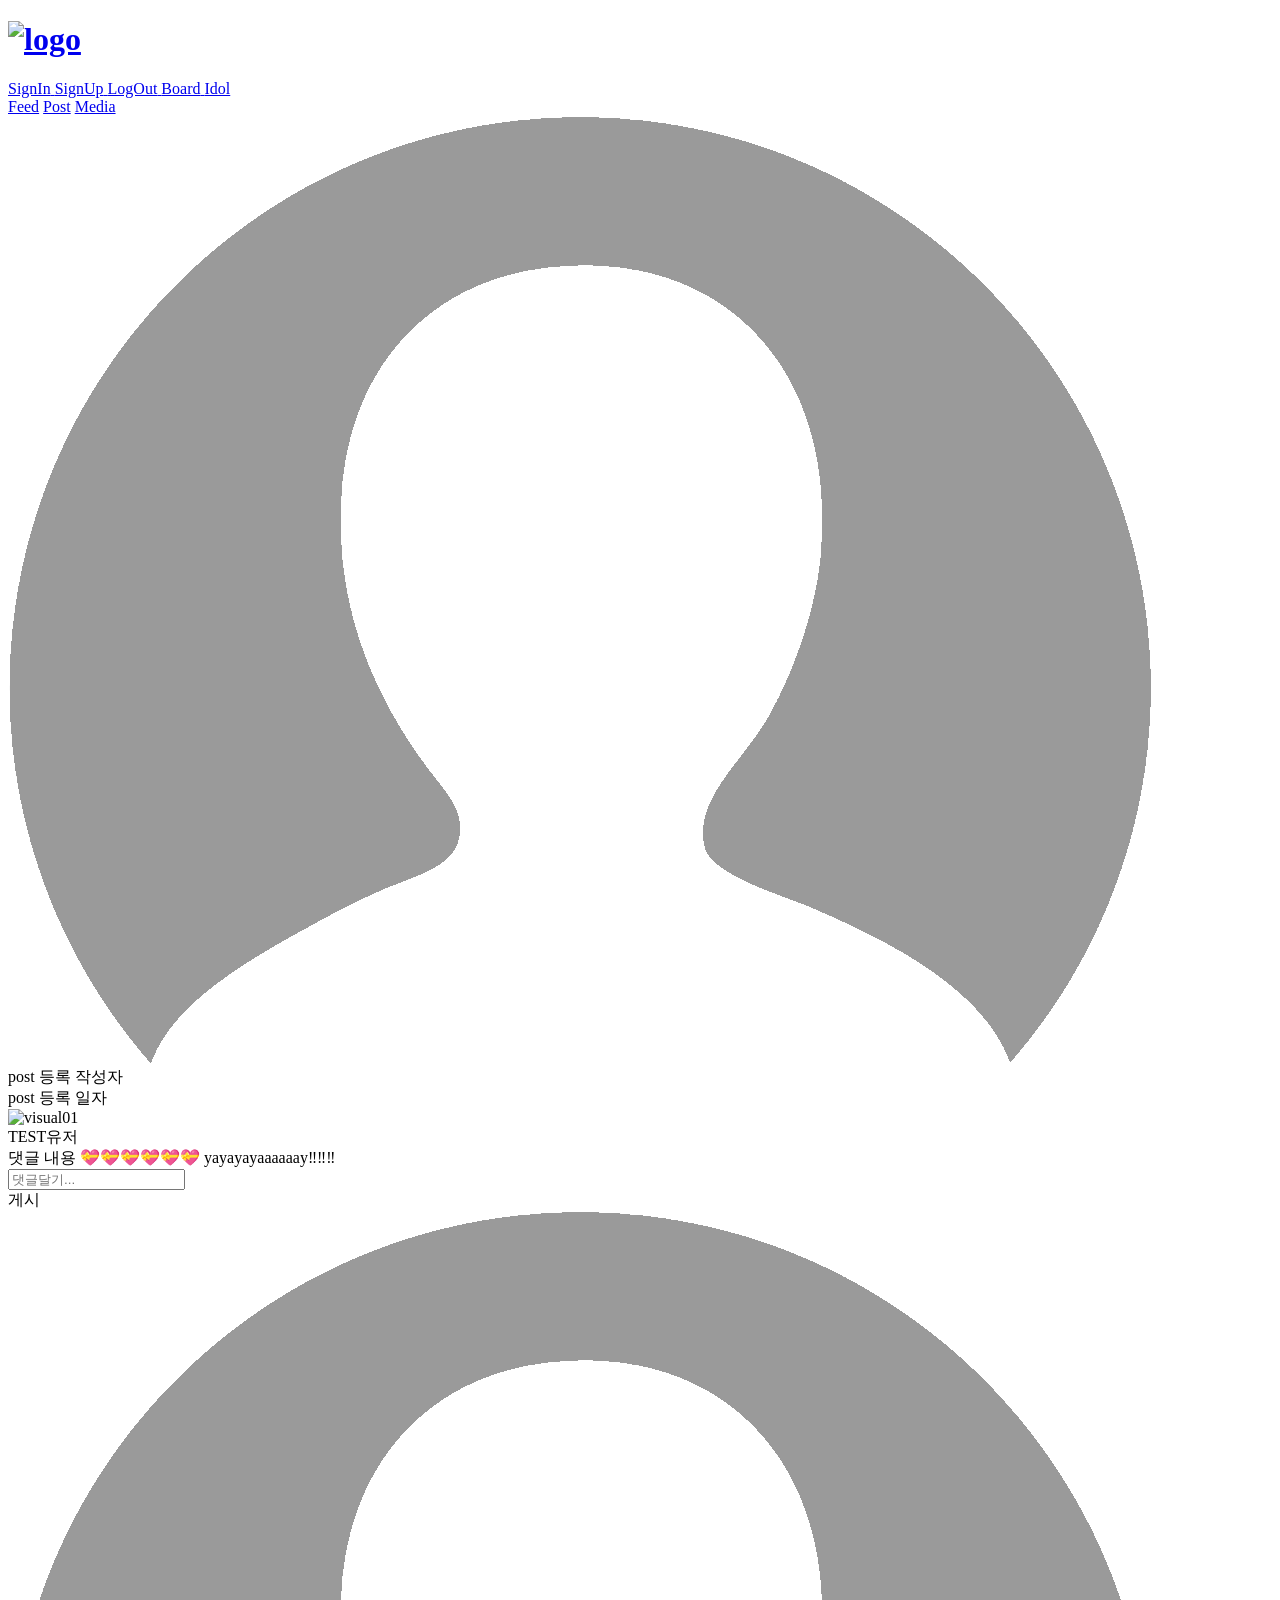
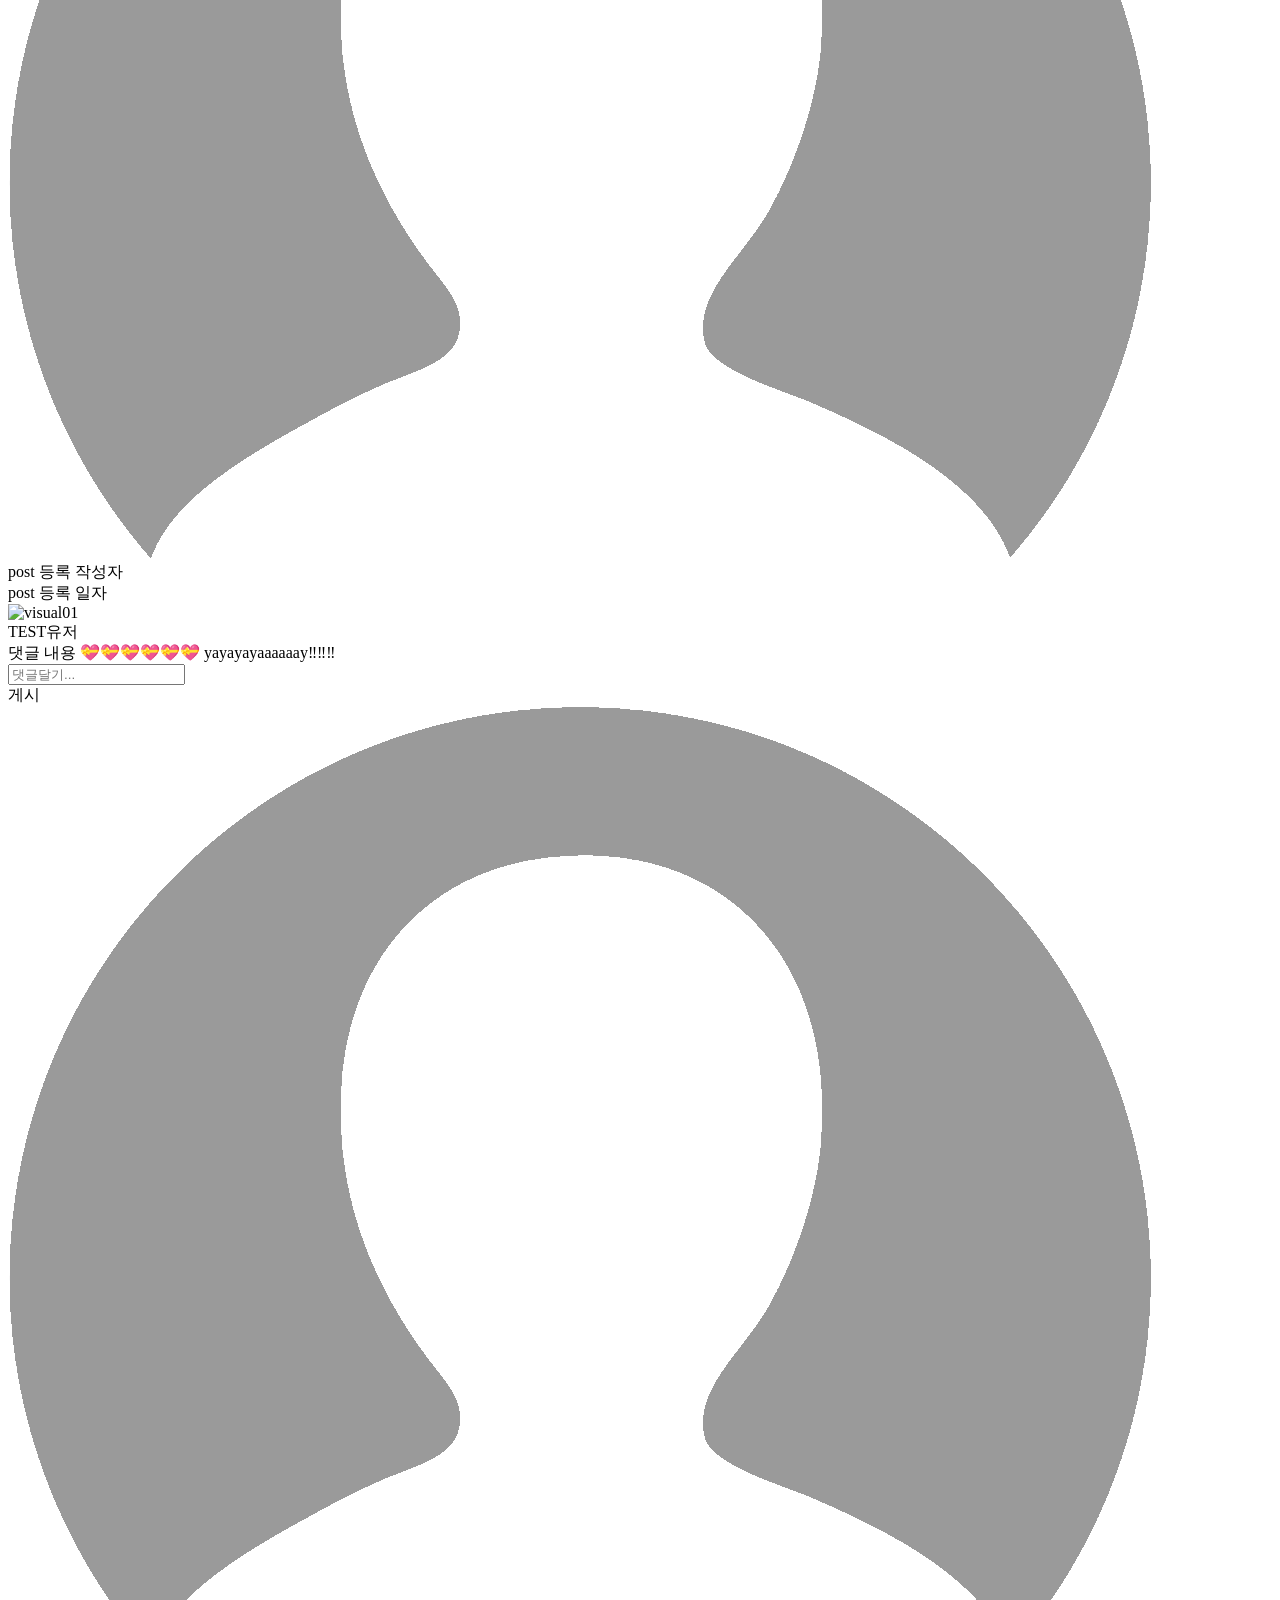
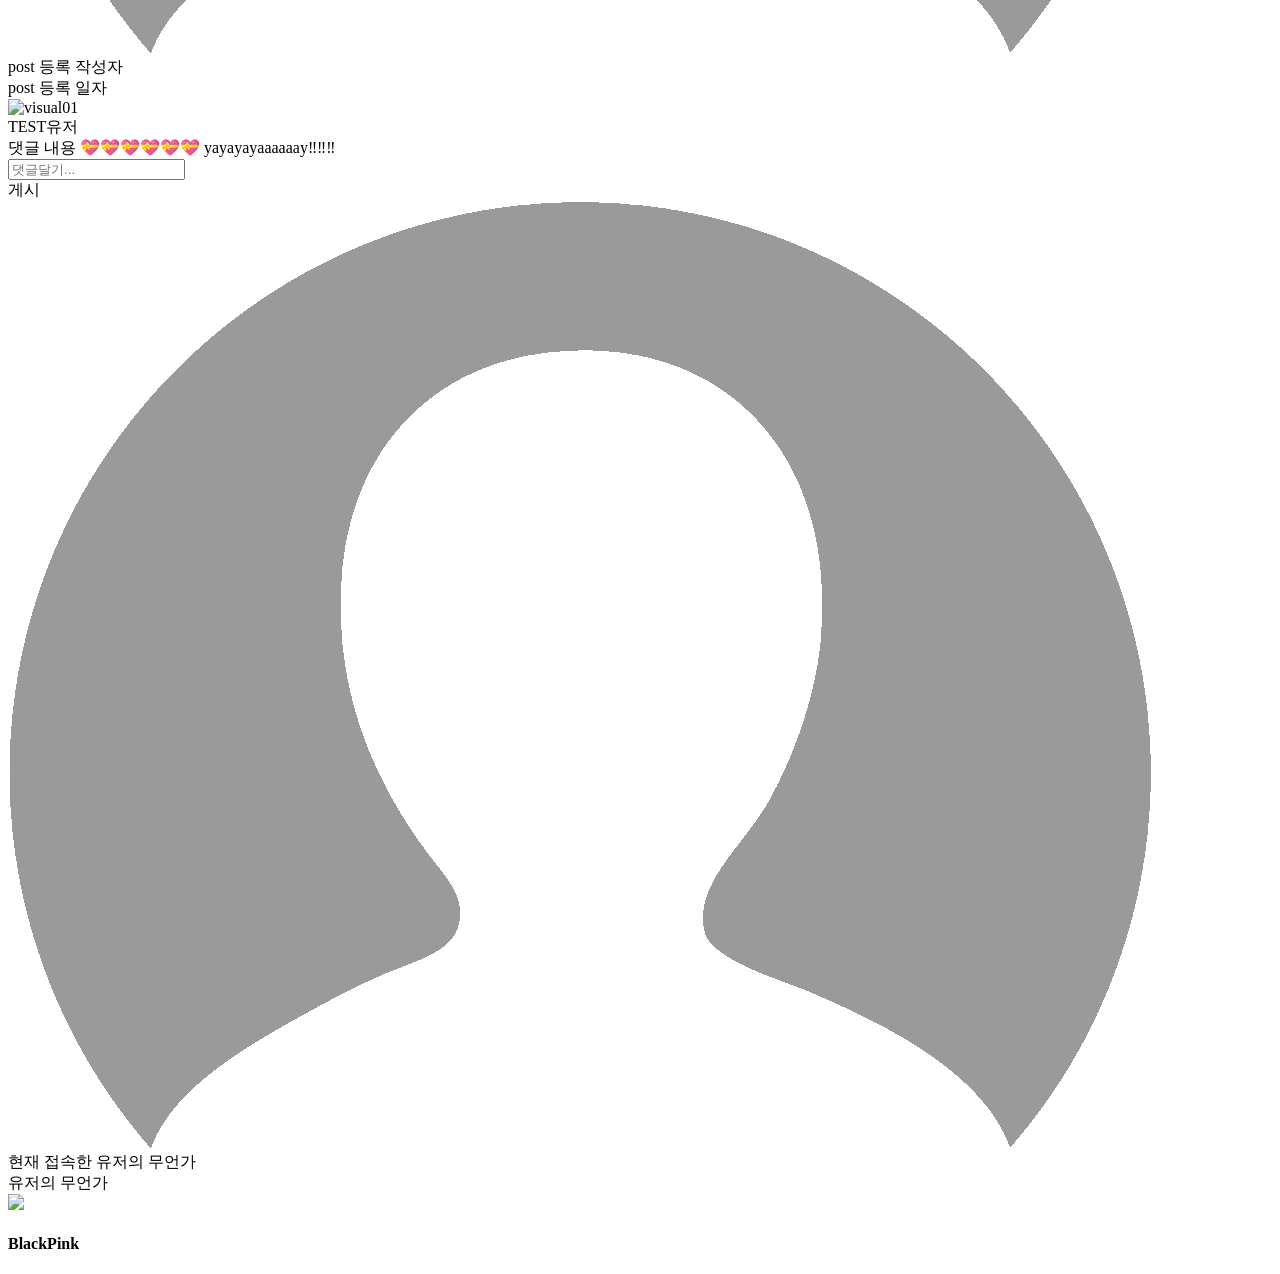
==== f-instagram/boardList.html @ d3e820b4 "Merge branch 'dev' of https://github.com/taecode/Fandom into dev" ====
<!DOCTYPE html>
<html lang="ko">

<head>
    <meta charset="UTF-8">
    <title>Hong Studio</title>

    <meta name="author" content="Soon9">
    <meta name="description" content="Soon9's web studio">
    <meta name="viewport"
        content="width=device-width, initial-scale=1, user-scalable=no, maximum-scale=1, minimum-scale=1">
    <meta http-equiv="X-UA-Compatible" content="IE=edge">

    <link rel="stylesheet" href="/css/reset.css">
    <link rel="stylesheet" href="/css/common.css">
    <link rel="stylesheet" href="/css/boardList.css">
    <link rel="stylesheet" href="/css/innerPage.css">
    <link rel="stylesheet" href="/css/animate.min.css">
    <link rel="stylesheet" href="https://cdn.linearicons.com/free/1.0.0/icon-font.min.css">
    <script src="https://ajax.googleapis.com/ajax/libs/jquery/3.4.1/jquery.min.js"></script>

    <script>
        function commentUpload() {
            document.getElementById("inputButton").click()
        }
    </script>

</head>

<body>
    <!-- header -->
    <header>
        <div class="inner-header">
            <h1 class="logo">
                <a href="index.html">
                    <img src="/img/WeverseLogo_main.png" alt="logo">
                </a>
            </h1>
            <a href="#" class="menu-open"><span class="menu-txt">SignIn</span> <span class="menu-img"></span></a>
            <a href="#" class="menu-open"><span class="menu-txt">SignUp</span> <span class="menu-img"></span></a>
            <a href="#" class="menu-open"><span class="menu-txt">LogOut</span> <span class="menu-img"></span></a>
            <a href="boardList.html" class="menu-open"><span class="menu-txt">Board</span> <span class="menu-img"></span></a>
            <a href="idolImg.html" class="menu-open"><span class="menu-txt">Idol</span> <span class="menu-img"></span></a>
        </div>
        <div class="outer-header">
            <a href="boardList.html">Feed</a>
            <a href="boardWrite.html">Post</a>
            <a href="idolImg.html">Media</a>
        </div>
    </header>
    <!-- //header -->
    <section id="container">
        <section id="main_container">
            <div class="inner">
                <div class="contents_box">
                    <!-- Article =============================================== -->
                    <article class="contents">
                        <div class="top">
                            <div class="user_container">
                                <div class="profile_img">
                                    <img src="img/userProfile.png">
                                </div>
                                <div class="user_name">
                                    <div class="nick_name m_text">post 등록 작성자</div>
                                    <div class="country s_text">post 등록 일자</div>
                                </div>
                            </div>
                        </div>

                        <div class="img_section">
                            <div class="trans_inner">
                                <div><img
                                        src="https://upload.wikimedia.org/wikipedia/commons/e/ee/BLACKPINK_PUBG_Mobile_Sept_2020_ad_%28derived%29.jpg"
                                        alt="visual01"></div>
                            </div>
                        </div>

                        <div class="bottom_icons">
                            <div class="left_icons">
                                <div class="heart_btn">
                                    <span class="lnr lnr-pencil"></span>
                                </div>
                                <div class="heart_btn">
                                    <span class="lnr lnr-trash"></span>
                                </div>
                            </div>
                        </div>

                        <!-- Comment ============= -->
                        <div class="showComment">
                            <div class="commentBox">
                                <div class="commentSet">
                                    <div class="commentUser">
                                        <span class="commentId">TEST유저</span>
                                    </div>
                                    <div class="commentContents">
                                        댓글 내용 💝💝💝💝💝💝 yayayayaaaaaay‼️‼️‼️
                                    </div>
                                </div>
                            </div>
                        </div>

                        <div class="comment_field" id="add-comment-post37">
                            <div class="replyComment">
                                <form class="replyForm" action="">
                                    <input class="replyInput" type="text" placeholder="댓글달기...">
                                    <div class="upload_btn m_text" data-name="comment"
                                        onclick="javascript:commentUpload()">게시</div>
                                    <button id="inputButton" class="replyBtn" style="display: none;"></button>
                                </form>
                            </div>
                        </div>
                    </article>

                    <!-- Article =============================================== -->
                    <article class="contents">
                        <div class="top">
                            <div class="user_container">
                                <div class="profile_img">
                                    <img src="img/userProfile.png">
                                </div>
                                <div class="user_name">
                                    <div class="nick_name m_text">post 등록 작성자</div>
                                    <div class="country s_text">post 등록 일자</div>
                                </div>
                            </div>
                        </div>

                        <div class="img_section">
                            <div class="trans_inner">
                                <div><img
                                        src="https://upload.wikimedia.org/wikipedia/commons/e/ee/BLACKPINK_PUBG_Mobile_Sept_2020_ad_%28derived%29.jpg"
                                        alt="visual01"></div>
                            </div>
                        </div>

                        <div class="bottom_icons">
                            <div class="left_icons">
                                <div class="heart_btn">
                                    <span class="lnr lnr-pencil"></span>
                                </div>
                                <div class="heart_btn">
                                    <span class="lnr lnr-trash"></span>
                                </div>
                            </div>
                        </div>

                        <!-- Comment ============= -->
                        <div class="showComment">
                            <div class="commentBox">
                                <div class="commentSet">
                                    <div class="commentUser">
                                        <span class="commentId">TEST유저</span>
                                    </div>
                                    <div class="commentContents">
                                        댓글 내용 💝💝💝💝💝💝 yayayayaaaaaay‼️‼️‼️
                                    </div>
                                </div>
                            </div>
                        </div>

                        <div class="comment_field" id="add-comment-post37">
                            <div class="replyComment">
                                <form class="replyForm" action="">
                                    <input class="replyInput" type="text" placeholder="댓글달기...">
                                    <div class="upload_btn m_text" data-name="comment"
                                        onclick="javascript:commentUpload()">게시</div>
                                    <button id="inputButton" class="replyBtn" style="display: none;"></button>
                                </form>
                            </div>
                        </div>
                    </article>

                    <!-- Article =============================================== -->
                    <article class="contents">
                        <div class="top">
                            <div class="user_container">
                                <div class="profile_img">
                                    <img src="img/userProfile.png">
                                </div>
                                <div class="user_name">
                                    <div class="nick_name m_text">post 등록 작성자</div>
                                    <div class="country s_text">post 등록 일자</div>
                                </div>
                            </div>
                        </div>

                        <div class="img_section">
                            <div class="trans_inner">
                                <div><img
                                        src="https://upload.wikimedia.org/wikipedia/commons/e/ee/BLACKPINK_PUBG_Mobile_Sept_2020_ad_%28derived%29.jpg"
                                        alt="visual01"></div>
                            </div>
                        </div>

                        <div class="bottom_icons">
                            <div class="left_icons">
                                <div class="heart_btn">
                                    <span class="lnr lnr-pencil"></span>
                                </div>
                                <div class="heart_btn">
                                    <span class="lnr lnr-trash"></span>
                                </div>
                            </div>
                        </div>

                        <!-- Comment ============= -->
                        <div class="showComment">
                            <div class="commentBox">
                                <div class="commentSet">
                                    <div class="commentUser">
                                        <span class="commentId">TEST유저</span>
                                    </div>
                                    <div class="commentContents">
                                        댓글 내용 💝💝💝💝💝💝 yayayayaaaaaay‼️‼️‼️
                                    </div>
                                </div>
                            </div>
                        </div>

                        <div class="comment_field" id="add-comment-post37">
                            <div class="replyComment">
                                <form class="replyForm" action="">
                                    <input class="replyInput" type="text" placeholder="댓글달기...">
                                    <div class="upload_btn m_text" data-name="comment"
                                        onclick="javascript:commentUpload()">게시</div>
                                    <button id="inputButton" class="replyBtn" style="display: none;"></button>
                                </form>
                            </div>
                        </div>
                    </article>


                    <!-- Side Box============================================== -->
                    <div class="side_box">
                        <div class="user_profile">
                            <div class="profile_thumb">
                                <img src="img/userProfile.png" alt="프로필사진">
                            </div>
                            <div class="detail">
                                <div class="id m_text_profile">현재 접속한 유저의 무언가</div>
                                <div class="ko_name">유저의 무언가</div>
                            </div>
                        </div>
                        <article class="recommend">
                            <div class="myprofile_thumb">
                                <img
                                    src="https://weverse-phinf.pstatic.net/MjAyMjA5MTZfMTU3/MDAxNjYzMzAwNTMwNDg0.oWitHeFDQwy5XciQ0h2bxqq14H-a7GqzdKSwc5RqMU0g.Qo3Np6u6Y3chZy_xIrGlwANsJpphdm-FVGGar_5aoeQg.PNG/45377809542097982318a06ef-10d1-48da-888d-b1d1c97f89ca.png?type=f706_740">
                                <h1 class="thumb_text">BlackPink</h1>
                                <div class="thumb_box"></div>
                            </div>
                        </article>
                    </div>
                </div>
        </section>
    </section>
    <footer>
        <a href="#top" class="go-top"><span class="lnr lnr-arrow-up"></span></a>
    </footer>

    <script src="js/jquery-3.3.1.min.js"></script>
    <script src="js/scrolla.jquery.min.js"></script>
    <script src="js/slick.min.js"></script>
    <script src="js/script.js"></script>
    <script>
        /*
        대충 어케어케 현재 유저 닉네임이든 아이디든 받아서 넣을 수 있도록
        대충 어케어케 게시글 pk 받아서 querySelector로 선택할 수 있도록
        */
        let replyInput = document.querySelector(".replyInput");
        let replyBtn = document.querySelector(".replyBtn");
        let commentBox = document.querySelector(".commentBox");
        let commentContainer = document.querySelector(".showComment");

        replyInput.addEventListener("keydown", submitEnter);
        replyBtn.addEventListener("click", makeComment);

        function submitEnter(event) {
            if (event.keycode === 13) {
                makeComment();
            }
        }

        function makeComment(e) {
            e.preventDefault();

            let commentText = replyInput.value;
            let newCommentBox = document.createElement("div");
            let newCommentSet = document.createElement("div");
            let newCommentUser = document.createElement("div")
            let newCommentId = document.createElement("span");
            let newCommentContents = document.createElement("div");

            newCommentBox.setAttribute("class", "commentBox");
            newCommentSet.setAttribute("class", "commentSet");
            newCommentUser.setAttribute("class", "commentUser")
            newCommentId.setAttribute("class", "commentId");
            newCommentContents.setAttribute("class", "commentContents");

            newCommentId.innerText = "testUser";
            newCommentContents.innerText = commentText;

            commentContainer.appendChild(newCommentBox);
            newCommentBox.appendChild(newCommentSet);
            newCommentSet.appendChild(newCommentUser);
            newCommentUser.appendChild(newCommentId);
            newCommentSet.appendChild(newCommentContents);
            initInput();
        }

        function initInput() {
            replyInput.value = "";
        }

    </script>
</body>

</html>
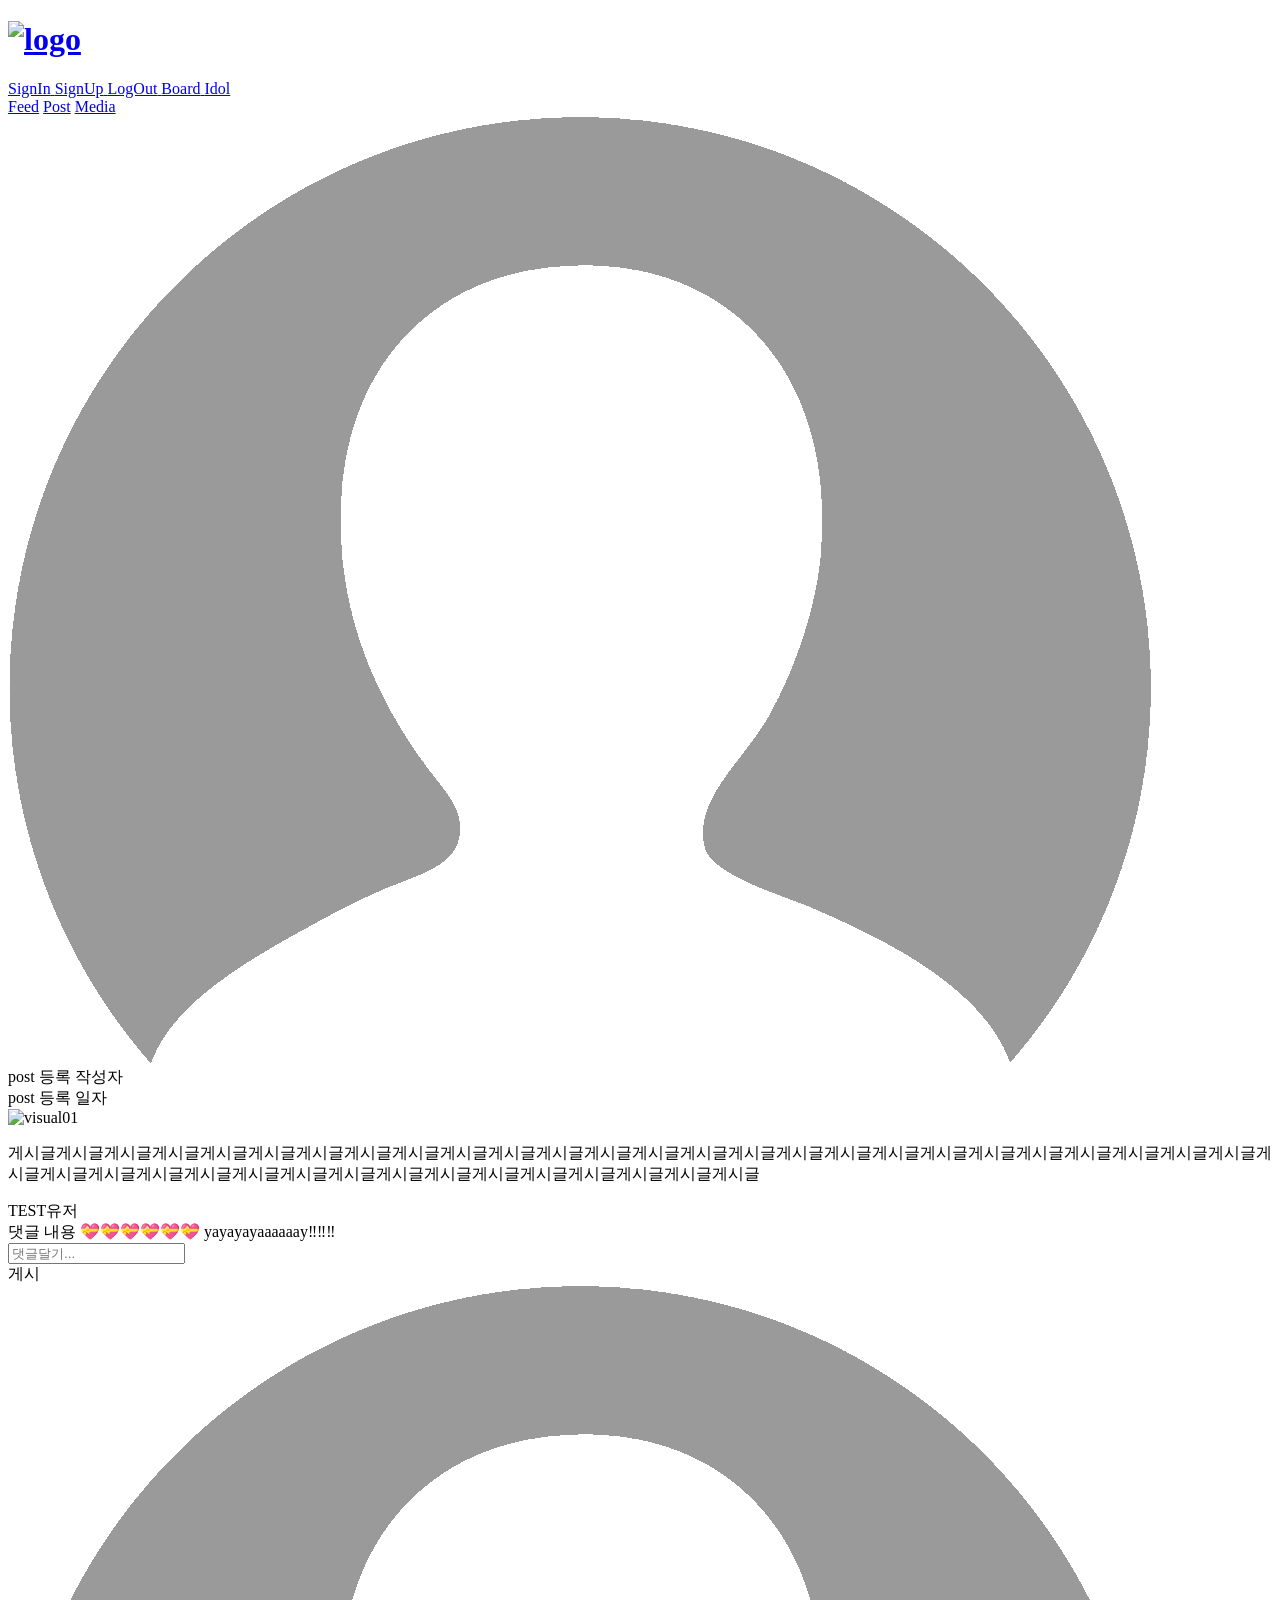
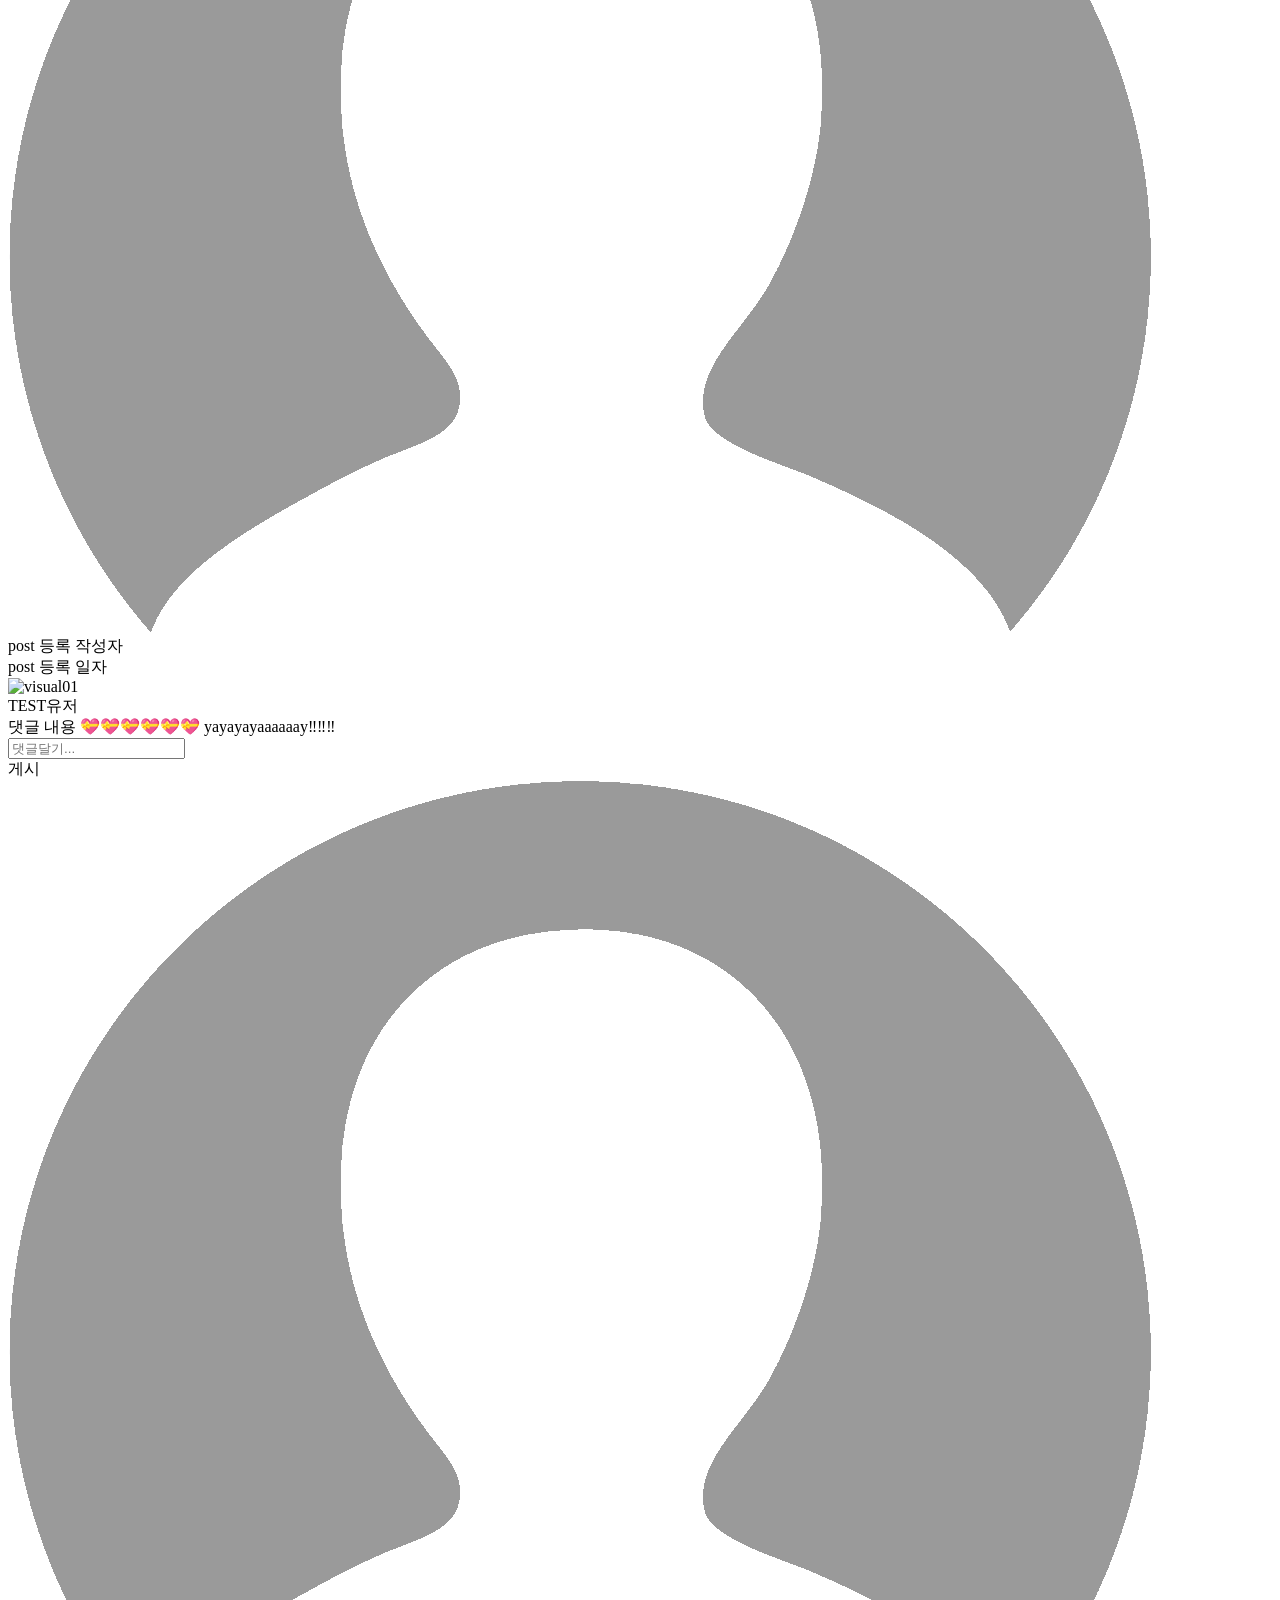
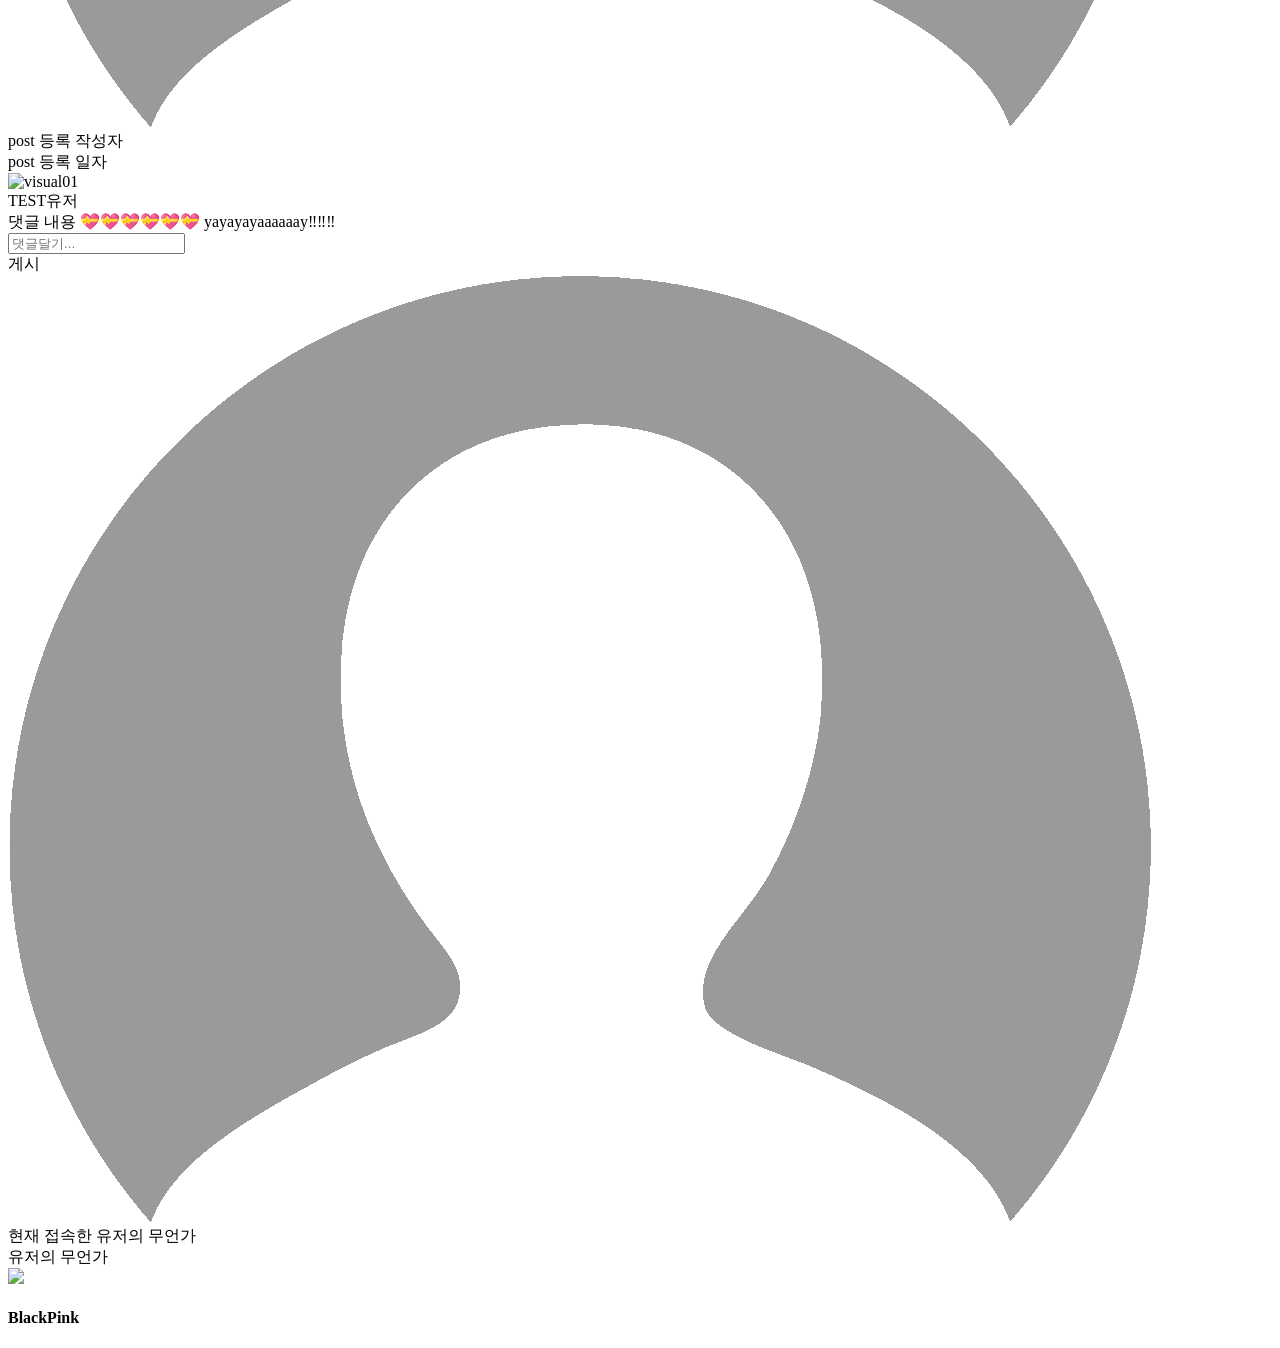
==== commit 5fa9069c: "230214 굿센굿센 쌍용쌍용" ====
--- a/f-instagram/boardList.html
+++ b/f-instagram/boardList.html
@@ -9,7 +9,7 @@
     <meta name="description" content="Soon9's web studio">
     <meta name="viewport"
         content="width=device-width, initial-scale=1, user-scalable=no, maximum-scale=1, minimum-scale=1">
-    <meta http-equiv="X-UA-Compatible" content="IE=edge">
+    <meta http-equiv="X-UA-Compatible" content="IE=edge, chrome=1">
 
     <link rel="stylesheet" href="/css/reset.css">
     <link rel="stylesheet" href="/css/common.css">
@@ -39,8 +39,10 @@
             <a href="#" class="menu-open"><span class="menu-txt">SignIn</span> <span class="menu-img"></span></a>
             <a href="#" class="menu-open"><span class="menu-txt">SignUp</span> <span class="menu-img"></span></a>
             <a href="#" class="menu-open"><span class="menu-txt">LogOut</span> <span class="menu-img"></span></a>
-            <a href="boardList.html" class="menu-open"><span class="menu-txt">Board</span> <span class="menu-img"></span></a>
-            <a href="idolImg.html" class="menu-open"><span class="menu-txt">Idol</span> <span class="menu-img"></span></a>
+            <a href="boardList.html" class="menu-open"><span class="menu-txt">Board</span> <span
+                    class="menu-img"></span></a>
+            <a href="idolImg.html" class="menu-open"><span class="menu-txt">Idol</span> <span
+                    class="menu-img"></span></a>
         </div>
         <div class="outer-header">
             <a href="boardList.html">Feed</a>
@@ -71,7 +73,9 @@
                             <div class="trans_inner">
                                 <div><img
                                         src="https://upload.wikimedia.org/wikipedia/commons/e/ee/BLACKPINK_PUBG_Mobile_Sept_2020_ad_%28derived%29.jpg"
-                                        alt="visual01"></div>
+                                        alt="visual01">
+                                    </div>
+                                <p>게시글게시글게시글게시글게시글게시글게시글게시글게시글게시글게시글게시글게시글게시글게시글게시글게시글게시글게시글게시글게시글게시글게시글게시글게시글게시글게시글게시글게시글게시글게시글게시글게시글게시글게시글게시글게시글게시글게시글게시글게시글게시글</p>
                             </div>
                         </div>
 
@@ -245,7 +249,7 @@
                         <article class="recommend">
                             <div class="myprofile_thumb">
                                 <img
-                                    src="https://weverse-phinf.pstatic.net/MjAyMjA5MTZfMTU3/MDAxNjYzMzAwNTMwNDg0.oWitHeFDQwy5XciQ0h2bxqq14H-a7GqzdKSwc5RqMU0g.Qo3Np6u6Y3chZy_xIrGlwANsJpphdm-FVGGar_5aoeQg.PNG/45377809542097982318a06ef-10d1-48da-888d-b1d1c97f89ca.png?type=f706_740">
+                                    src="http://img.sportsworldi.com/content/image/2020/08/11/20200811513135.jpg">
                                 <h1 class="thumb_text">BlackPink</h1>
                                 <div class="thumb_box"></div>
                             </div>
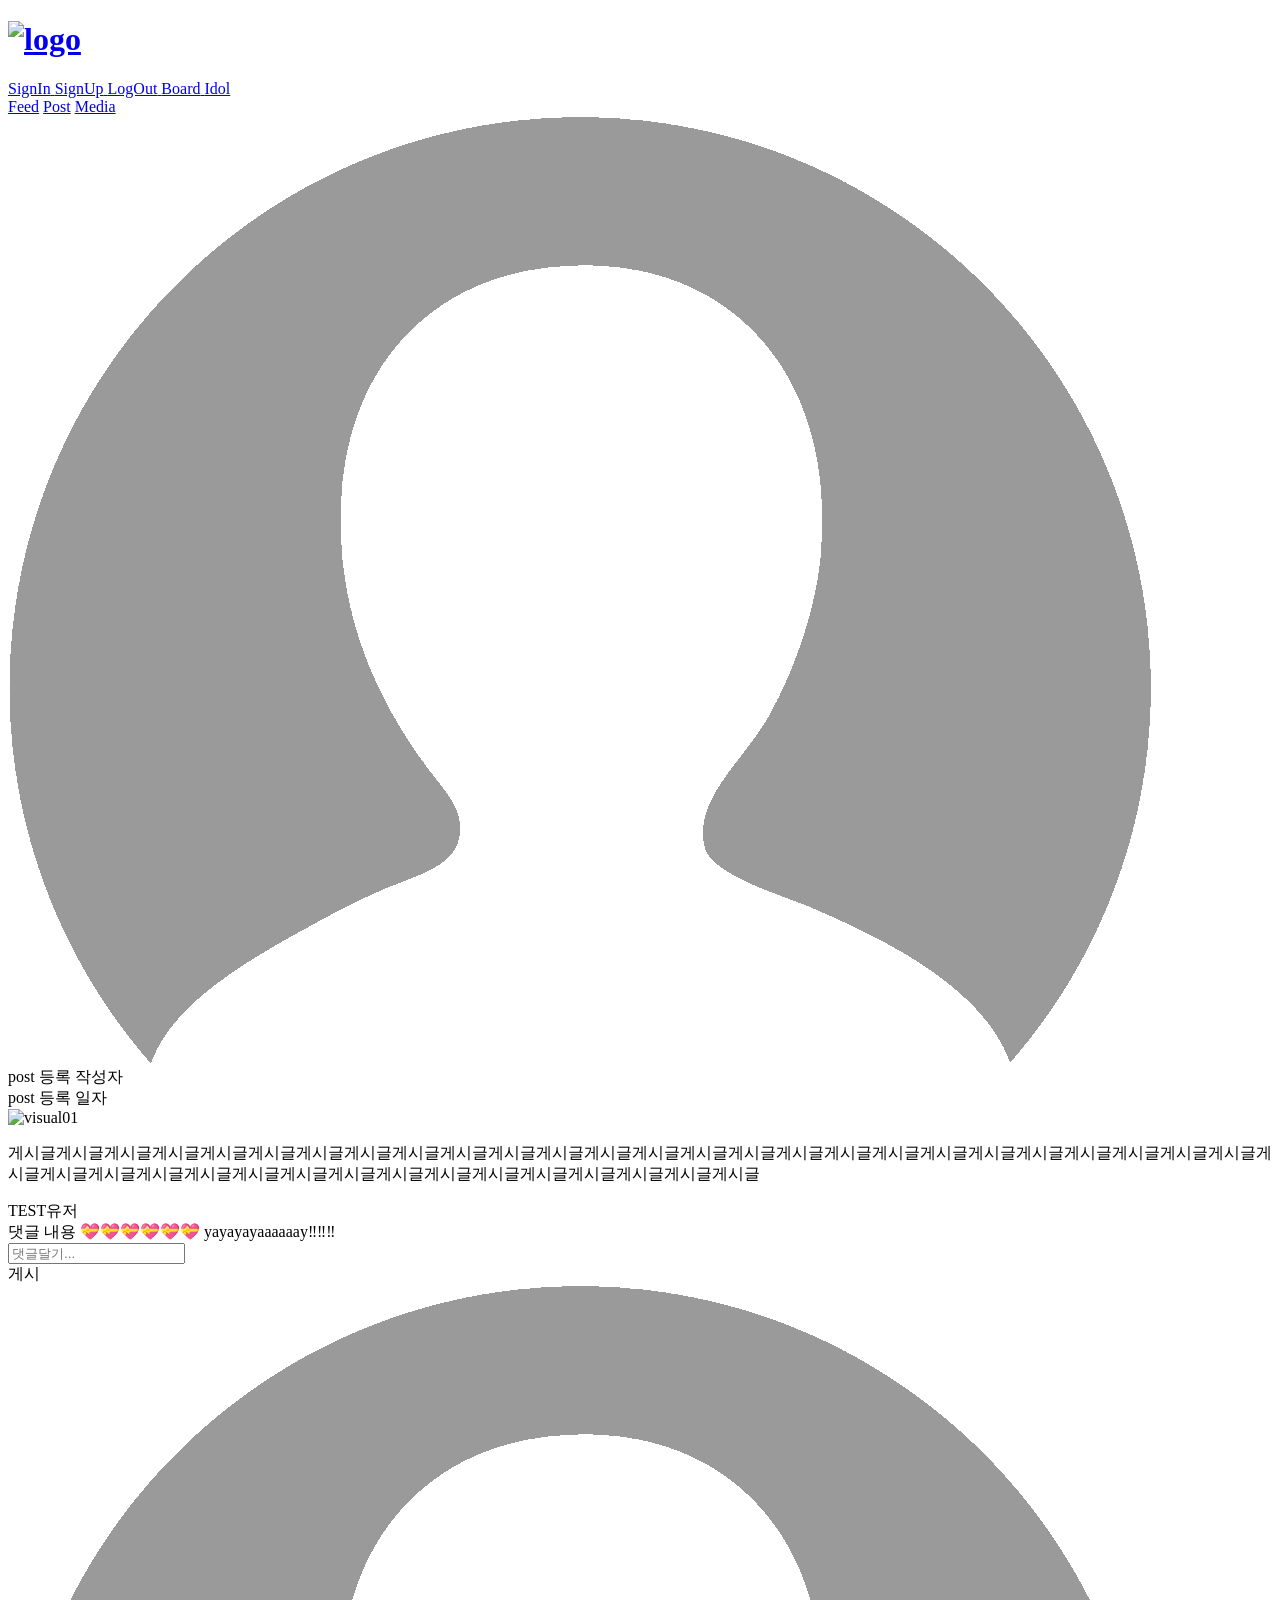
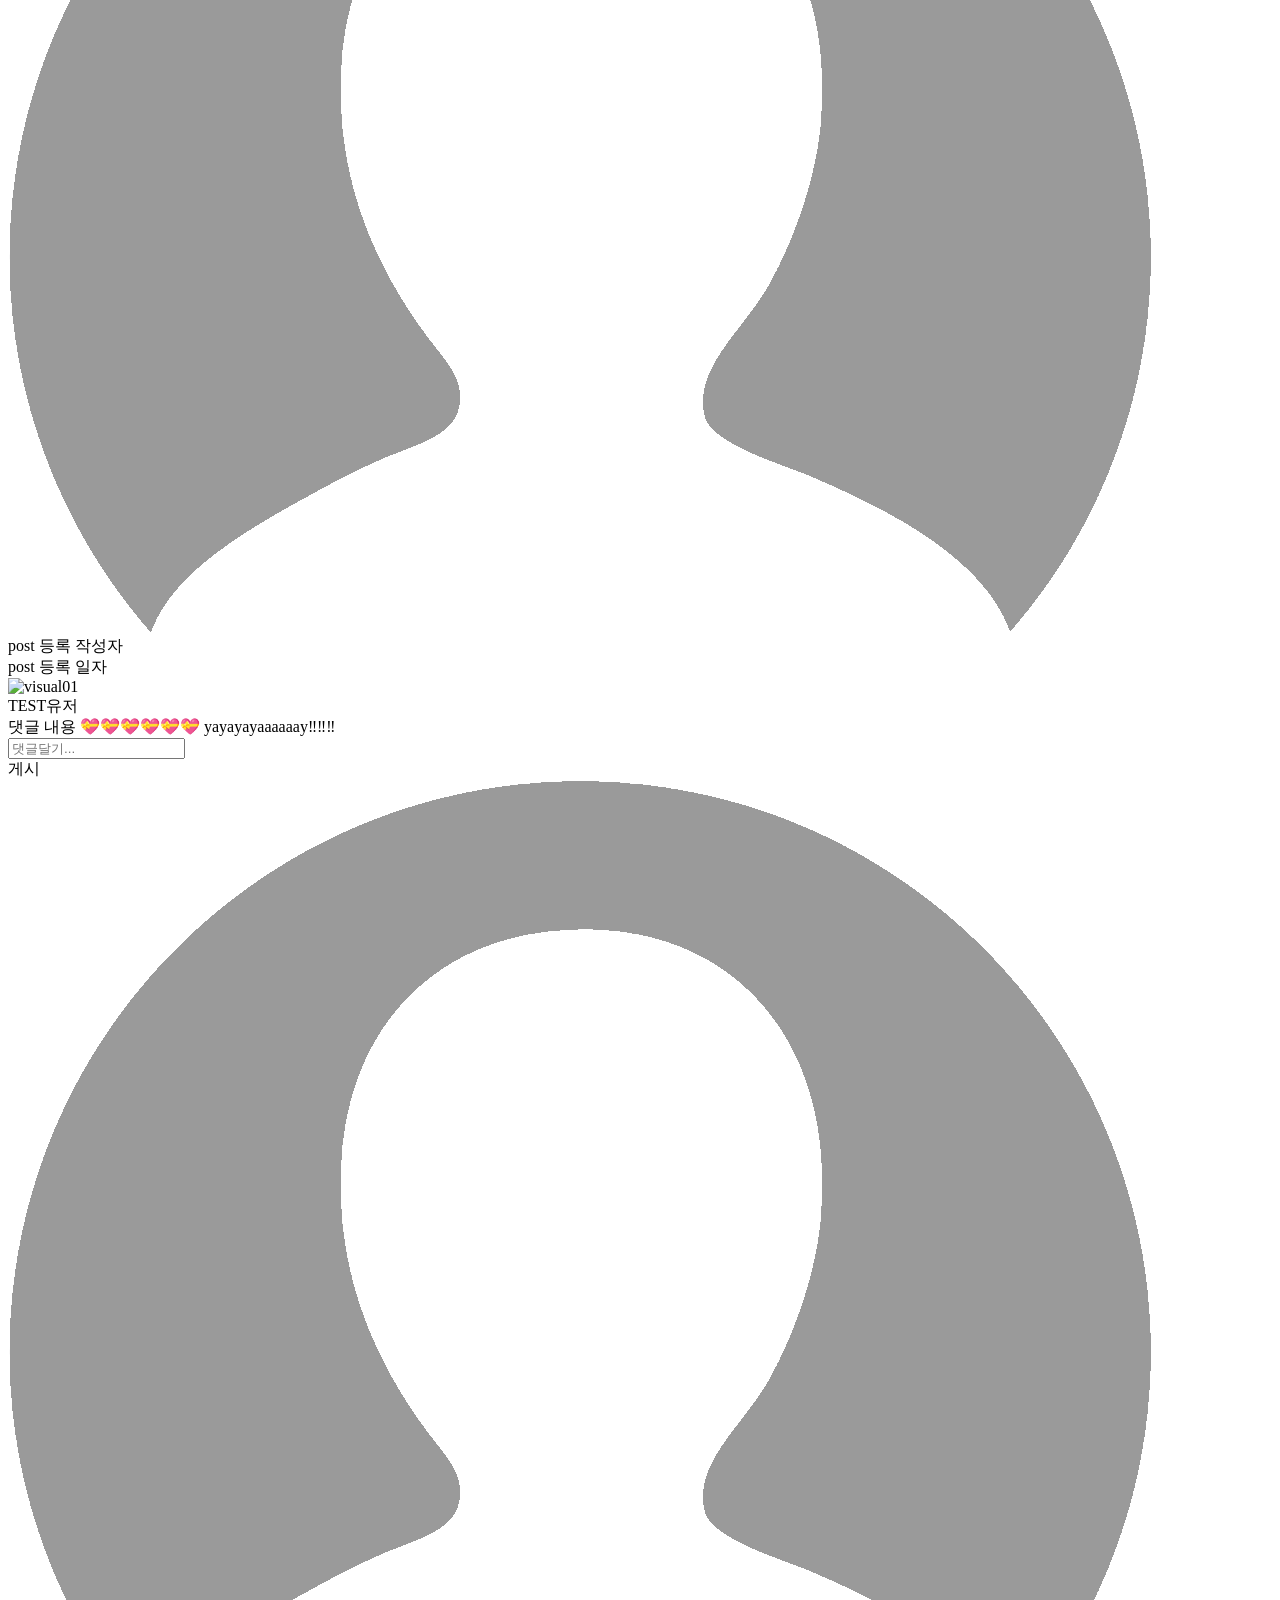
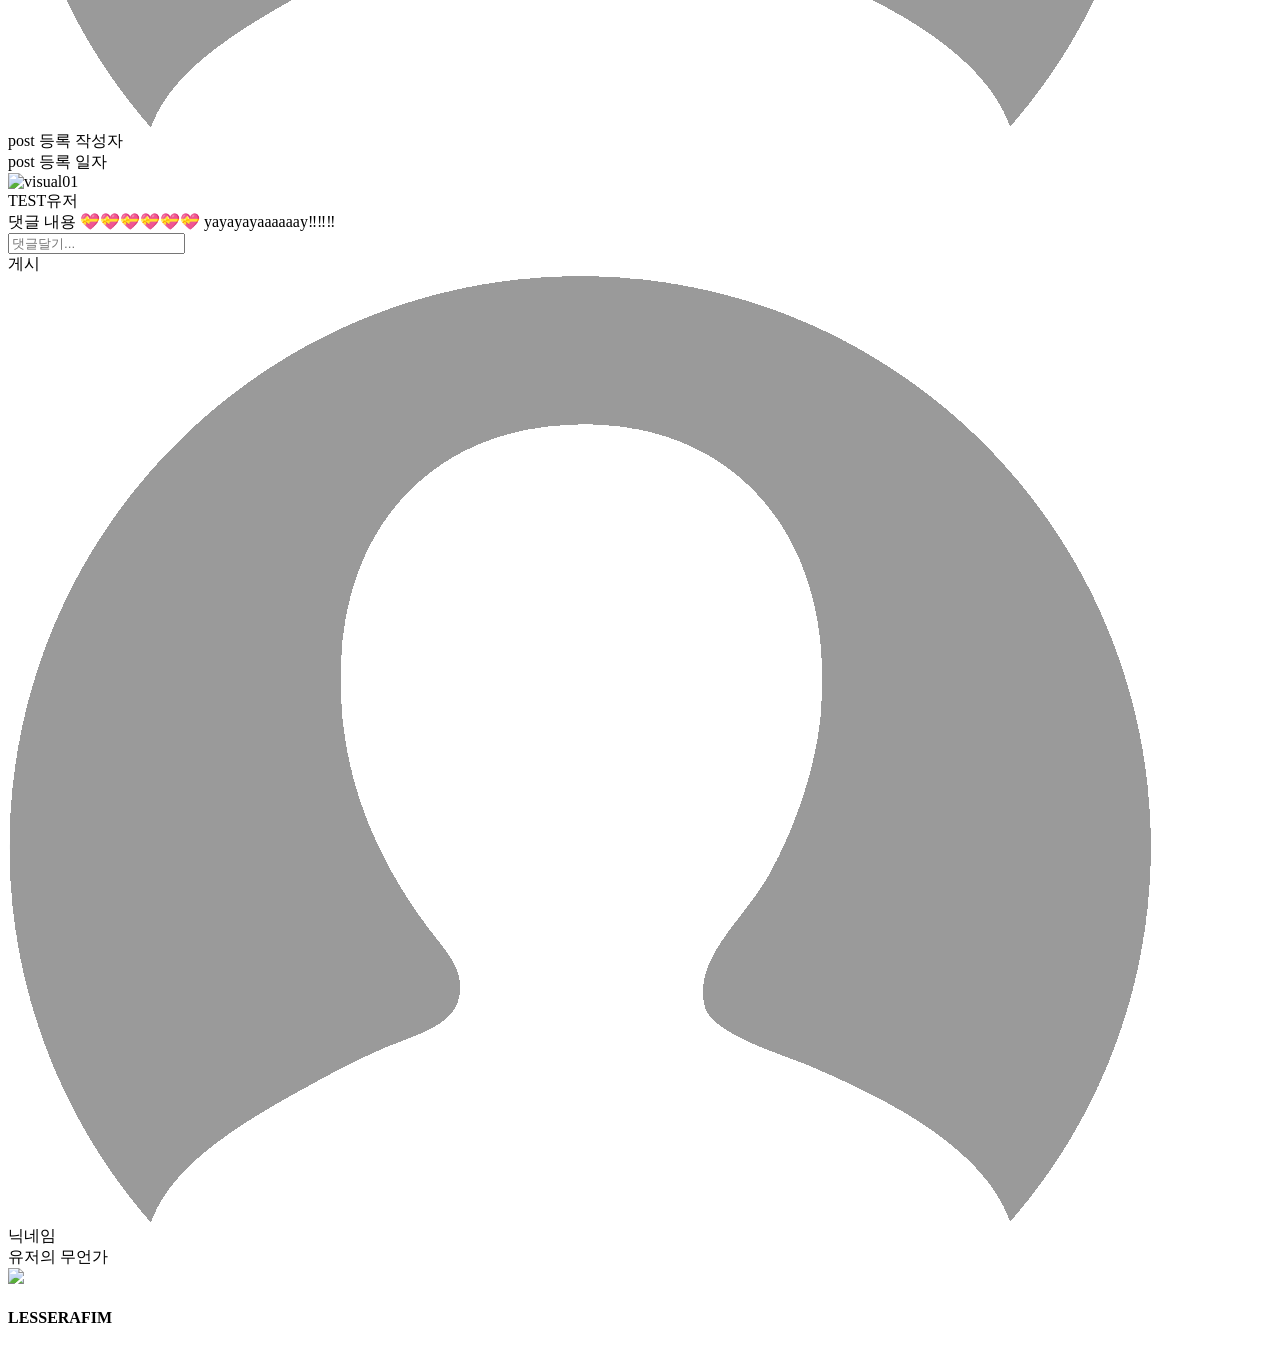
==== commit e5241d22: "230215" ====
--- a/f-instagram/boardList.html
+++ b/f-instagram/boardList.html
@@ -242,7 +242,7 @@
                                 <img src="img/userProfile.png" alt="프로필사진">
                             </div>
                             <div class="detail">
-                                <div class="id m_text_profile">현재 접속한 유저의 무언가</div>
+                                <div class="id m_text_profile">닉네임</div>
                                 <div class="ko_name">유저의 무언가</div>
                             </div>
                         </div>
@@ -250,7 +250,7 @@
                             <div class="myprofile_thumb">
                                 <img
                                     src="http://img.sportsworldi.com/content/image/2020/08/11/20200811513135.jpg">
-                                <h1 class="thumb_text">BlackPink</h1>
+                                <h1 class="thumb_text">LESSERAFIM</h1>
                                 <div class="thumb_box"></div>
                             </div>
                         </article>
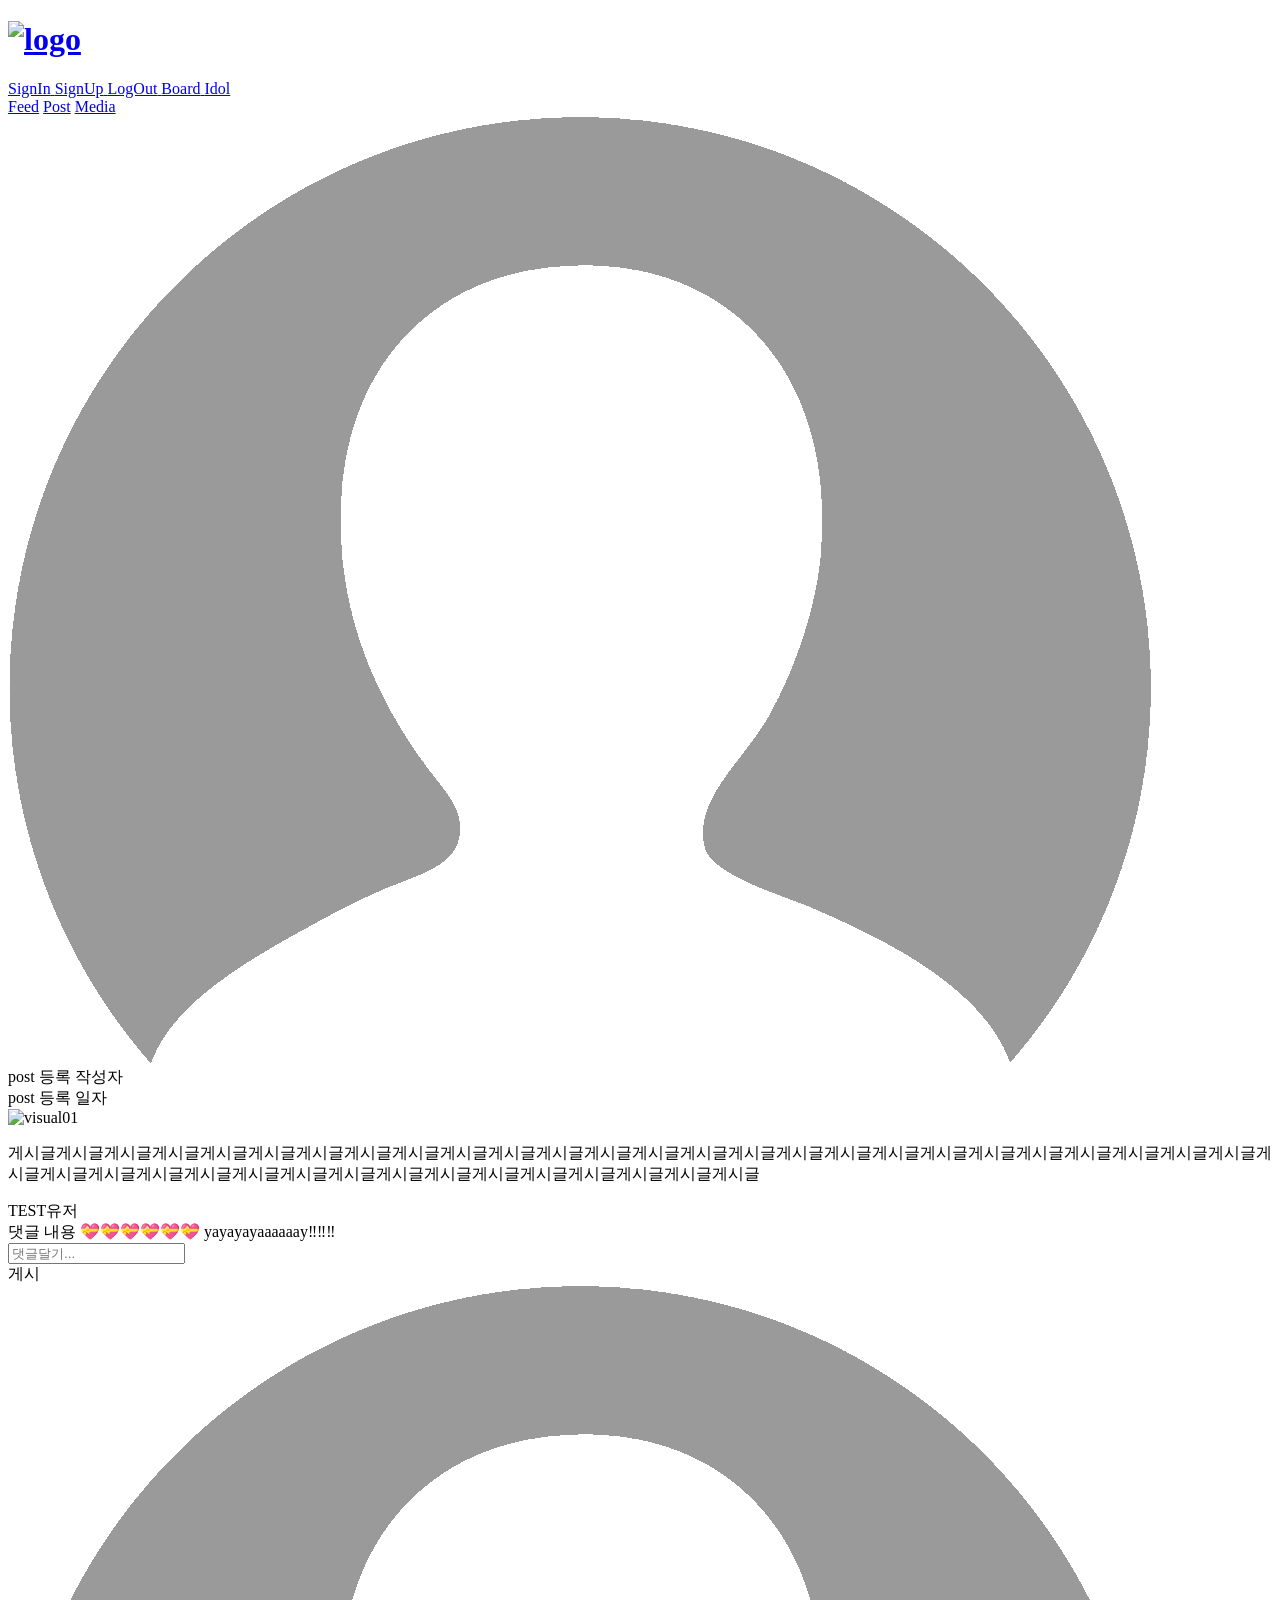
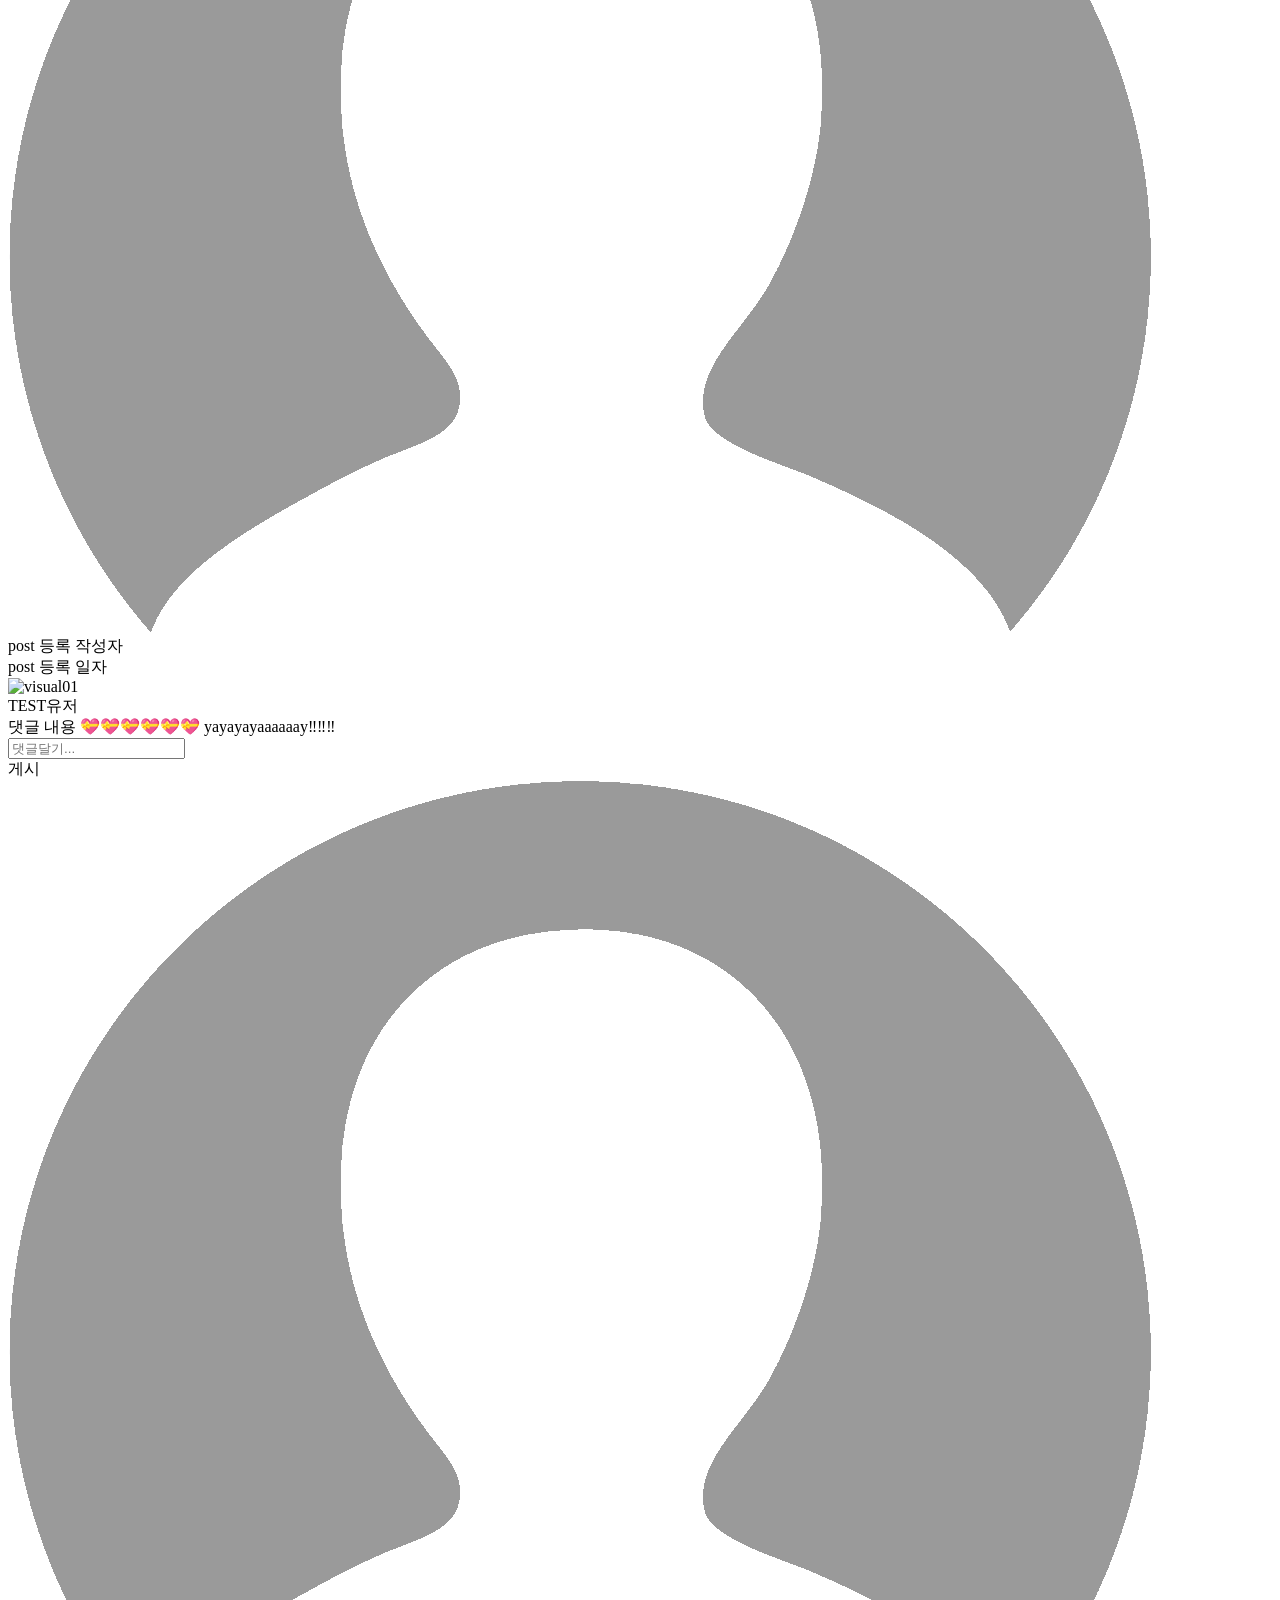
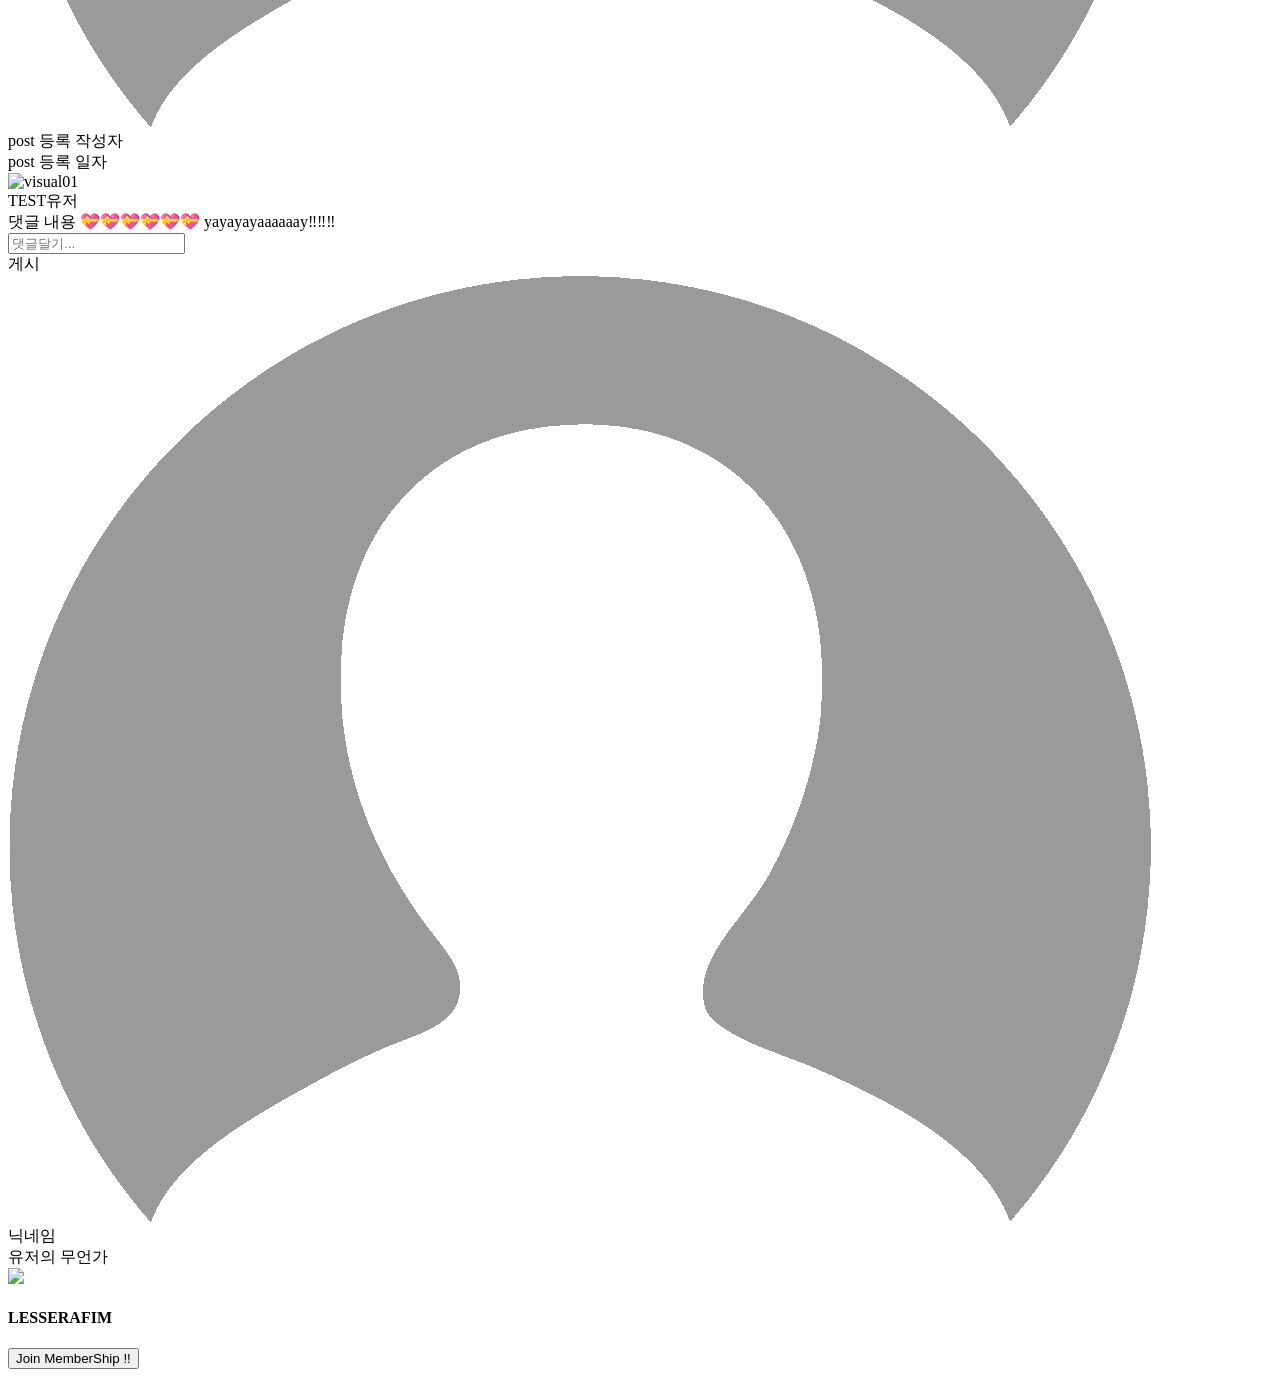
==== commit 00a7a17a: "여기서해" ====
--- a/f-instagram/boardList.html
+++ b/f-instagram/boardList.html
@@ -22,6 +22,10 @@
     <script>
         function commentUpload() {
             document.getElementById("inputButton").click()
+        }
+
+        function JoinMemberShip(){
+            location.href = ""
         }
     </script>
 
@@ -254,6 +258,7 @@
                                 <div class="thumb_box"></div>
                             </div>
                         </article>
+                        <button class="memberShipBtn" onclick="javascript:JoinMemberShip()">Join MemberShip !!</button>
                     </div>
                 </div>
         </section>
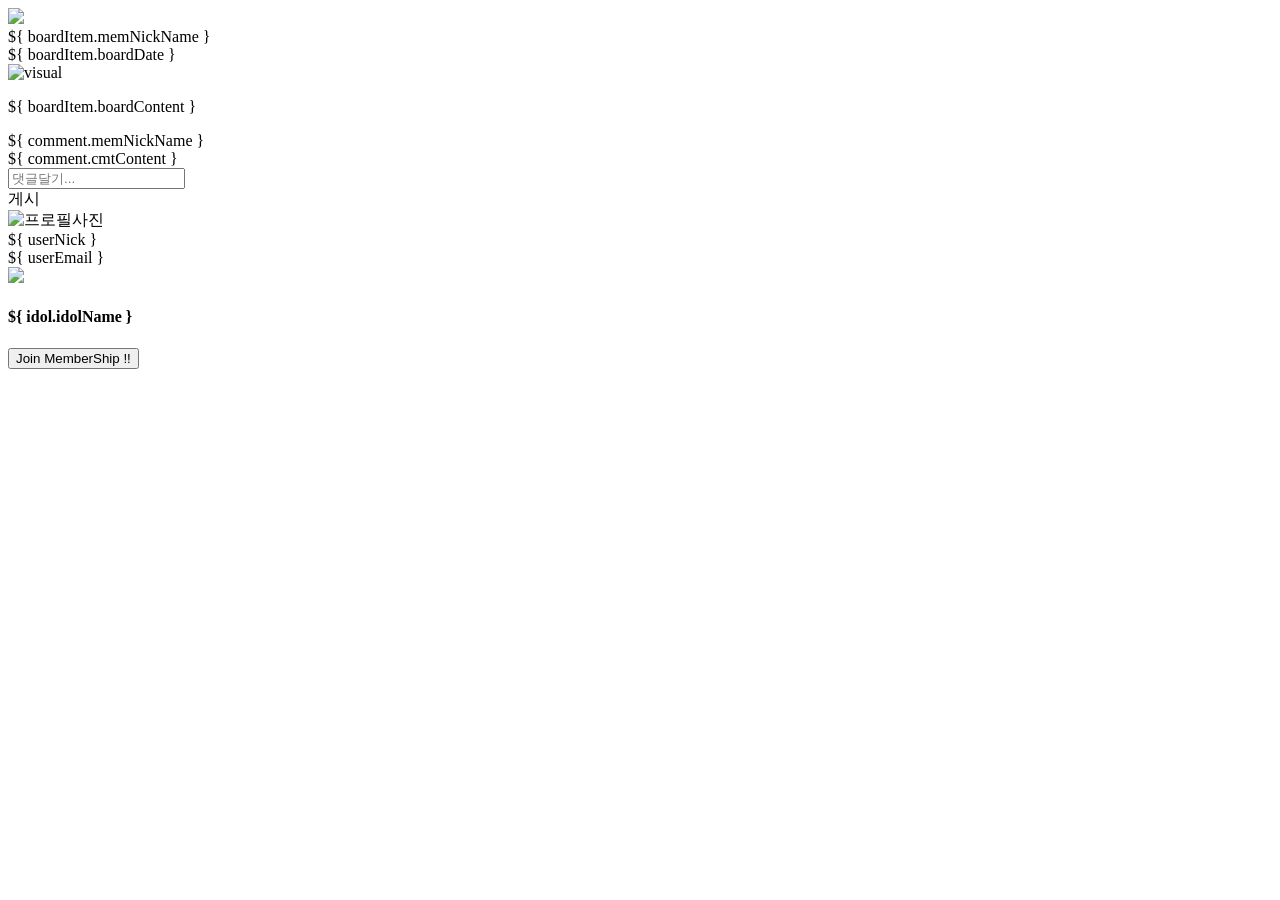
==== commit 040d2191: "230216" ====
--- a/f-instagram/boardList.html
+++ b/f-instagram/boardList.html
@@ -3,7 +3,7 @@
 
 <head>
     <meta charset="UTF-8">
-    <title>Hong Studio</title>
+    <title>FEED</title>
 
     <meta name="author" content="Soon9">
     <meta name="description" content="Soon9's web studio">
@@ -19,246 +19,124 @@
     <link rel="stylesheet" href="https://cdn.linearicons.com/free/1.0.0/icon-font.min.css">
     <script src="https://ajax.googleapis.com/ajax/libs/jquery/3.4.1/jquery.min.js"></script>
 
-    <script>
+    <script text="text/javascript">
         function commentUpload() {
             document.getElementById("inputButton").click()
         }
 
         function JoinMemberShip(){
-            location.href = ""
+            alert("멤버십 가입하시겠습니까??")
+            location.href = "${cpath}/idolImg/join?idol-id=" + "${idolID}";
+        }
+
+        function getDeletePost(boardId){
+            alert("게시글을 삭제하시겠습니까??")
+            location.href = "${cpath}/board" + "/${idolID}/" + boardId;
+        }
+
+        function getUpdatePost(boardId){
+            alert("게시글을 수정하시겠습니까??")
+            location.href = "${cpath}/board/updateForm?boardId=" + boardId + "&idolID=${idolID}";
         }
     </script>
 
 </head>
-
 <body>
-    <!-- header -->
-    <header>
-        <div class="inner-header">
-            <h1 class="logo">
-                <a href="index.html">
-                    <img src="/img/WeverseLogo_main.png" alt="logo">
-                </a>
-            </h1>
-            <a href="#" class="menu-open"><span class="menu-txt">SignIn</span> <span class="menu-img"></span></a>
-            <a href="#" class="menu-open"><span class="menu-txt">SignUp</span> <span class="menu-img"></span></a>
-            <a href="#" class="menu-open"><span class="menu-txt">LogOut</span> <span class="menu-img"></span></a>
-            <a href="boardList.html" class="menu-open"><span class="menu-txt">Board</span> <span
-                    class="menu-img"></span></a>
-            <a href="idolImg.html" class="menu-open"><span class="menu-txt">Idol</span> <span
-                    class="menu-img"></span></a>
-        </div>
-        <div class="outer-header">
-            <a href="boardList.html">Feed</a>
-            <a href="boardWrite.html">Post</a>
-            <a href="idolImg.html">Media</a>
-        </div>
-    </header>
-    <!-- //header -->
+    <jsp:include page="../header/innerHeader.jsp" />
     <section id="container">
         <section id="main_container">
             <div class="inner">
                 <div class="contents_box">
                     <!-- Article =============================================== -->
-                    <article class="contents">
-                        <div class="top">
-                            <div class="user_container">
-                                <div class="profile_img">
-                                    <img src="img/userProfile.png">
-                                </div>
-                                <div class="user_name">
-                                    <div class="nick_name m_text">post 등록 작성자</div>
-                                    <div class="country s_text">post 등록 일자</div>
-                                </div>
-                            </div>
-                        </div>
-
-                        <div class="img_section">
-                            <div class="trans_inner">
-                                <div><img
-                                        src="https://upload.wikimedia.org/wikipedia/commons/e/ee/BLACKPINK_PUBG_Mobile_Sept_2020_ad_%28derived%29.jpg"
-                                        alt="visual01">
+                    <c:forEach var="boardItem" items="${listBoard.boards}">
+                        <article class="contents">
+                            <div class="top">
+                                <div class="user_container">
+                                    <div class="profile_img">
+                                        <img src="/img/userProfile.png">
                                     </div>
-                                <p>게시글게시글게시글게시글게시글게시글게시글게시글게시글게시글게시글게시글게시글게시글게시글게시글게시글게시글게시글게시글게시글게시글게시글게시글게시글게시글게시글게시글게시글게시글게시글게시글게시글게시글게시글게시글게시글게시글게시글게시글게시글게시글</p>
-                            </div>
-                        </div>
-
-                        <div class="bottom_icons">
-                            <div class="left_icons">
-                                <div class="heart_btn">
-                                    <span class="lnr lnr-pencil"></span>
-                                </div>
-                                <div class="heart_btn">
-                                    <span class="lnr lnr-trash"></span>
-                                </div>
-                            </div>
-                        </div>
-
-                        <!-- Comment ============= -->
-                        <div class="showComment">
-                            <div class="commentBox">
-                                <div class="commentSet">
-                                    <div class="commentUser">
-                                        <span class="commentId">TEST유저</span>
+                                    <div class="user_name">
+                                        <div class="nick_name m_text">${ boardItem.memNickName }</div>
+                                        <div class="country s_text">${ boardItem.boardDate }</div>
                                     </div>
-                                    <div class="commentContents">
-                                        댓글 내용 💝💝💝💝💝💝 yayayayaaaaaay‼️‼️‼️
+                                </div>
+                            </div>
+
+                            <div class="img_section">
+                                <div class="trans_inner">
+                                    <div>
+                                        <c:if test="${boardItem.fileExist}">
+                                            <img src="data:image/jpeg;base64,${ boardItem.boardFilePath }" alt="visual">
+                                        </c:if>
+                                        <p>${ boardItem.boardContent }</p>
                                     </div>
                                 </div>
                             </div>
-                        </div>
-
-                        <div class="comment_field" id="add-comment-post37">
-                            <div class="replyComment">
-                                <form class="replyForm" action="">
-                                    <input class="replyInput" type="text" placeholder="댓글달기...">
-                                    <div class="upload_btn m_text" data-name="comment"
-                                        onclick="javascript:commentUpload()">게시</div>
-                                    <button id="inputButton" class="replyBtn" style="display: none;"></button>
-                                </form>
-                            </div>
-                        </div>
-                    </article>
-
-                    <!-- Article =============================================== -->
-                    <article class="contents">
-                        <div class="top">
-                            <div class="user_container">
-                                <div class="profile_img">
-                                    <img src="img/userProfile.png">
-                                </div>
-                                <div class="user_name">
-                                    <div class="nick_name m_text">post 등록 작성자</div>
-                                    <div class="country s_text">post 등록 일자</div>
-                                </div>
-                            </div>
-                        </div>
-
-                        <div class="img_section">
-                            <div class="trans_inner">
-                                <div><img
-                                        src="https://upload.wikimedia.org/wikipedia/commons/e/ee/BLACKPINK_PUBG_Mobile_Sept_2020_ad_%28derived%29.jpg"
-                                        alt="visual01"></div>
-                            </div>
-                        </div>
-
-                        <div class="bottom_icons">
-                            <div class="left_icons">
-                                <div class="heart_btn">
-                                    <span class="lnr lnr-pencil"></span>
-                                </div>
-                                <div class="heart_btn">
-                                    <span class="lnr lnr-trash"></span>
-                                </div>
-                            </div>
-                        </div>
-
-                        <!-- Comment ============= -->
-                        <div class="showComment">
-                            <div class="commentBox">
-                                <div class="commentSet">
-                                    <div class="commentUser">
-                                        <span class="commentId">TEST유저</span>
-                                    </div>
-                                    <div class="commentContents">
-                                        댓글 내용 💝💝💝💝💝💝 yayayayaaaaaay‼️‼️‼️
-                                    </div>
-                                </div>
-                            </div>
-                        </div>
-
-                        <div class="comment_field" id="add-comment-post37">
-                            <div class="replyComment">
-                                <form class="replyForm" action="">
-                                    <input class="replyInput" type="text" placeholder="댓글달기...">
-                                    <div class="upload_btn m_text" data-name="comment"
-                                        onclick="javascript:commentUpload()">게시</div>
-                                    <button id="inputButton" class="replyBtn" style="display: none;"></button>
-                                </form>
-                            </div>
-                        </div>
-                    </article>
-
-                    <!-- Article =============================================== -->
-                    <article class="contents">
-                        <div class="top">
-                            <div class="user_container">
-                                <div class="profile_img">
-                                    <img src="img/userProfile.png">
-                                </div>
-                                <div class="user_name">
-                                    <div class="nick_name m_text">post 등록 작성자</div>
-                                    <div class="country s_text">post 등록 일자</div>
-                                </div>
-                            </div>
-                        </div>
-
-                        <div class="img_section">
-                            <div class="trans_inner">
-                                <div><img
-                                        src="https://upload.wikimedia.org/wikipedia/commons/e/ee/BLACKPINK_PUBG_Mobile_Sept_2020_ad_%28derived%29.jpg"
-                                        alt="visual01"></div>
-                            </div>
-                        </div>
-
-                        <div class="bottom_icons">
-                            <div class="left_icons">
-                                <div class="heart_btn">
-                                    <span class="lnr lnr-pencil"></span>
-                                </div>
-                                <div class="heart_btn">
-                                    <span class="lnr lnr-trash"></span>
-                                </div>
-                            </div>
-                        </div>
-
-                        <!-- Comment ============= -->
-                        <div class="showComment">
-                            <div class="commentBox">
-                                <div class="commentSet">
-                                    <div class="commentUser">
-                                        <span class="commentId">TEST유저</span>
-                                    </div>
-                                    <div class="commentContents">
-                                        댓글 내용 💝💝💝💝💝💝 yayayayaaaaaay‼️‼️‼️
-                                    </div>
-                                </div>
-                            </div>
-                        </div>
-
-                        <div class="comment_field" id="add-comment-post37">
-                            <div class="replyComment">
-                                <form class="replyForm" action="">
-                                    <input class="replyInput" type="text" placeholder="댓글달기...">
-                                    <div class="upload_btn m_text" data-name="comment"
-                                        onclick="javascript:commentUpload()">게시</div>
-                                    <button id="inputButton" class="replyBtn" style="display: none;"></button>
-                                </form>
-                            </div>
-                        </div>
-                    </article>
-
+
+                            <div class="bottom_icons">
+                                <div class="left_icons">
+                                    <c:if test="${boardItem.member.memEmail eq userEmail}">
+                                        <div class="heart_btn">
+                                            <span class="lnr lnr-pencil" onclick="javascript:getUpdatePost(${ boardItem.boardId })"></span>
+                                        </div>
+                                        <div class="heart_btn">
+                                            <span class="lnr lnr-trash" onclick="javascript:getDeletePost(${ boardItem.boardId })"></span>
+                                        </div>
+                                    </c:if>
+                                </div>
+                            </div>
+
+                            <!-- Comment ============= -->
+                            <div class="showComment" id="showComment_${ boardItem.boardId }">
+                                <div class="commentBox" id="commentBox_${ boardItem.boardId }">
+                                    <c:forEach var="comment" items="${boardItem.comments}">
+                                        <div class="commentSet">
+                                            <div class="commentUser">
+                                                <span class="commentId">${ comment.memNickName }</span>
+                                            </div>
+                                            <div class="commentContents">
+                                                ${ comment.cmtContent }
+                                            </div>
+                                        </div>
+                                    </c:forEach>
+                                </div>
+                            </div>
+
+                            <div class="comment_field" id="add-comment-post37">
+                                <div class="replyComment">
+                                    <form class="replyForm" action="">
+                                        <input class="replyInput" type="text" placeholder="댓글달기..." id="replyInput_${ boardItem.boardId }">
+                                        <div class="upload_btn m_text" data-name="comment"
+                                            onclick="javascript:commentUpload()">게시</div>
+                                        <button id="inputButton" class="replyBtn" style="display: none;" id="replyBtn_${ boardItem.boardId }"></button>
+                                    </form>
+                                </div>
+                            </div>
+                        </article>
+                    </c:forEach>
 
                     <!-- Side Box============================================== -->
                     <div class="side_box">
                         <div class="user_profile">
                             <div class="profile_thumb">
-                                <img src="img/userProfile.png" alt="프로필사진">
+                                <img src="/img/userProfile.png" alt="프로필사진">
                             </div>
                             <div class="detail">
-                                <div class="id m_text_profile">닉네임</div>
-                                <div class="ko_name">유저의 무언가</div>
+                                <div class="id m_text_profile">${ userNick }</div>
+                                <div class="ko_name">${ userEmail }</div>
                             </div>
                         </div>
                         <article class="recommend">
                             <div class="myprofile_thumb">
                                 <img
-                                    src="http://img.sportsworldi.com/content/image/2020/08/11/20200811513135.jpg">
-                                <h1 class="thumb_text">LESSERAFIM</h1>
+                                    src="${ idol.idolSubImg }">
+                                <h1 class="thumb_text">${ idol.idolName }</h1>
                                 <div class="thumb_box"></div>
                             </div>
                         </article>
-                        <button class="memberShipBtn" onclick="javascript:JoinMemberShip()">Join MemberShip !!</button>
+                        <c:if test="${memberShipForBoard eq 'false'}">
+                            <button class="memberShipBtn" onclick="javascript:JoinMemberShip()">Join MemberShip !!</button>
+                        </c:if>
                     </div>
                 </div>
         </section>
@@ -267,19 +145,19 @@
         <a href="#top" class="go-top"><span class="lnr lnr-arrow-up"></span></a>
     </footer>
 
-    <script src="js/jquery-3.3.1.min.js"></script>
-    <script src="js/scrolla.jquery.min.js"></script>
-    <script src="js/slick.min.js"></script>
-    <script src="js/script.js"></script>
+    <script src="/js/jquery-3.3.1.min.js"></script>
+    <script src="/js/scrolla.jquery.min.js"></script>
+    <script src="/js/slick.min.js"></script>
+    <script src="/js/script.js"></script>
     <script>
         /*
         대충 어케어케 현재 유저 닉네임이든 아이디든 받아서 넣을 수 있도록
         대충 어케어케 게시글 pk 받아서 querySelector로 선택할 수 있도록
         */
-        let replyInput = document.querySelector(".replyInput");
-        let replyBtn = document.querySelector(".replyBtn");
-        let commentBox = document.querySelector(".commentBox");
-        let commentContainer = document.querySelector(".showComment");
+        let replyInput = document.getElementById("replyInput_${ boardItem.boardId }");
+        let replyBtn = document.getElementById("replyBtn_${ boardItem.boardId }");
+        let commentBox = document.getElementById("commentBox_${ boardItem.boardId }");
+        let commentContainer = document.getElementById("commentBox_${ boardItem.boardId }");
 
         replyInput.addEventListener("keydown", submitEnter);
         replyBtn.addEventListener("click", makeComment);
@@ -306,7 +184,7 @@
             newCommentId.setAttribute("class", "commentId");
             newCommentContents.setAttribute("class", "commentContents");
 
-            newCommentId.innerText = "testUser";
+            newCommentId.innerText = "${ userNick }";
             newCommentContents.innerText = commentText;
 
             commentContainer.appendChild(newCommentBox);
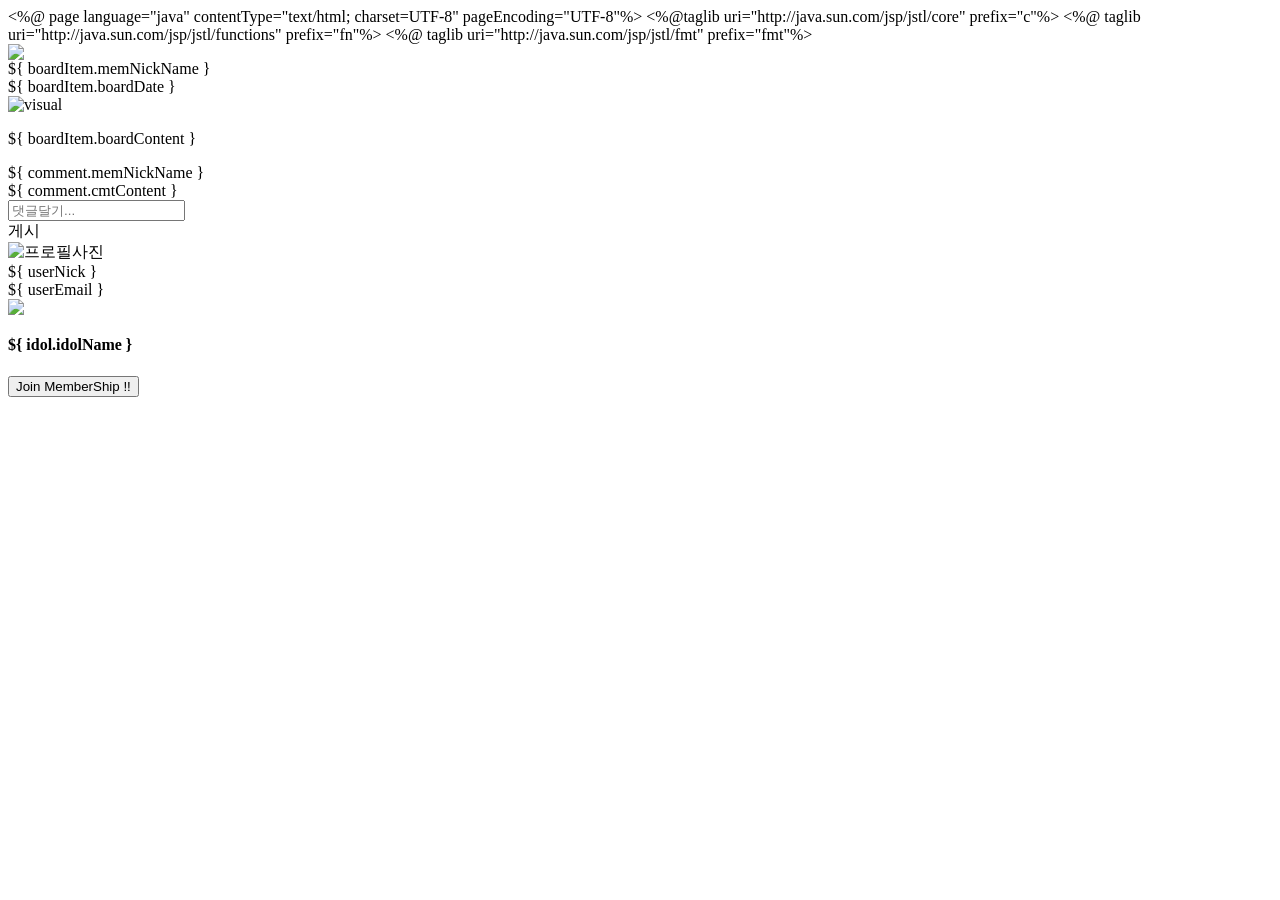
==== commit d3eddf19: "댓글 입력, 삭제, feed css 수정" ====
--- a/f-instagram/boardList.html
+++ b/f-instagram/boardList.html
@@ -1,3 +1,9 @@
+<%@ page language="java" contentType="text/html; charset=UTF-8"
+	pageEncoding="UTF-8"%>
+<%@taglib uri="http://java.sun.com/jsp/jstl/core" prefix="c"%>
+<%@ taglib uri="http://java.sun.com/jsp/jstl/functions" prefix="fn"%>
+<%@ taglib uri="http://java.sun.com/jsp/jstl/fmt" prefix="fmt"%>
+<c:set var="cpath" value="${pageContext.request.contextPath}" />
 <!DOCTYPE html>
 <html lang="ko">
 
@@ -17,30 +23,100 @@
     <link rel="stylesheet" href="/css/innerPage.css">
     <link rel="stylesheet" href="/css/animate.min.css">
     <link rel="stylesheet" href="https://cdn.linearicons.com/free/1.0.0/icon-font.min.css">
-    <script src="https://ajax.googleapis.com/ajax/libs/jquery/3.4.1/jquery.min.js"></script>
 
     <script text="text/javascript">
-        function commentUpload() {
-            document.getElementById("inputButton").click()
-        }
-
-        function JoinMemberShip(){
+        function commentUpload(boardId, userEmail){
+            const replyInput = document.getElementById("replyInput_" + boardId);
+            const commentContainer = document.getElementById("showComment_" + boardId);
+
+            const commentText = replyInput.value;
+            const newCommentBox = document.createElement("div");
+            const newCommentSet = document.createElement("div");
+            const newCommentUser = document.createElement("div");
+            const newCommentId = document.createElement("span");
+            const newCommentContents = document.createElement("div");
+            const newCommentTrash = document.createElement("div");
+            const newCommentTrashSpan = document.createElement("span");
+
+            
+            $.ajax({
+                url: "${cpath}/comment/commentSave",
+                type: "POST",
+                data : {
+                    "boardId" : boardId,
+                    "userEmail" : userEmail,
+                    "commentText" : commentText
+                },
+                success: function(data){
+
+                    newCommentBox.setAttribute("class", "commentBox");
+                    newCommentBox.setAttribute("name", "commentBox_" + data.savedCmtID);
+
+                    newCommentSet.setAttribute("class", "commentSet");
+                    newCommentUser.setAttribute("class", "commentUser");
+                    newCommentId.setAttribute("class", "commentId");
+                    newCommentContents.setAttribute("class", "commentContents");
+                    newCommentTrash.setAttribute("class", "commentTrash")
+                    newCommentTrashSpan.setAttribute("class", "lnr lnr-trash");
+                    
+                    newCommentId.innerText = data.userNickName;
+                    newCommentContents.innerText = data.commentText;
+
+                    commentContainer.appendChild(newCommentBox);
+                    newCommentBox.appendChild(newCommentSet);
+                    newCommentSet.appendChild(newCommentUser);
+                    newCommentUser.appendChild(newCommentId);
+                    newCommentSet.appendChild(newCommentContents);
+                    newCommentSet.appendChild(newCommentTrash);
+                    newCommentTrash.appendChild(newCommentTrashSpan);
+
+                    replyInput.value = "";
+                },
+                error: function(){
+                    alert("Error")
+                }
+            })
+        }
+
+        function JoinMemberShip() {
             alert("멤버십 가입하시겠습니까??")
             location.href = "${cpath}/idolImg/join?idol-id=" + "${idolID}";
         }
 
-        function getDeletePost(boardId){
+        function getDeletePost(boardId) {
             alert("게시글을 삭제하시겠습니까??")
             location.href = "${cpath}/board" + "/${idolID}/" + boardId;
         }
 
-        function getUpdatePost(boardId){
+        function getUpdatePost(boardId) {
             alert("게시글을 수정하시겠습니까??")
             location.href = "${cpath}/board/updateForm?boardId=" + boardId + "&idolID=${idolID}";
         }
+
+        function commentDelete(commentId, memEmail, userEmail){
+            if(memEmail != userEmail){
+                alert("권한이 없습니다!!")
+            }else{
+                const destDeleteTag = document.getElementsByName("commentBox_" + commentId)[0];
+                $.ajax({
+                    url: "${cpath}/comment/commentDelete",
+                    method: "DELETE",
+                    data : {
+                        "commentId" : commentId
+                    },
+                    success: function(data){
+                        destDeleteTag.remove();
+                    },
+                    error: function(){
+                        alert("Error")
+                    }
+                })
+            }
+        }
     </script>
 
 </head>
+
 <body>
     <jsp:include page="../header/innerHeader.jsp" />
     <section id="container">
@@ -77,39 +153,40 @@
                                 <div class="left_icons">
                                     <c:if test="${boardItem.member.memEmail eq userEmail}">
                                         <div class="heart_btn">
-                                            <span class="lnr lnr-pencil" onclick="javascript:getUpdatePost(${ boardItem.boardId })"></span>
+                                            <span class="lnr lnr-pencil"
+                                                onclick="javascript:getUpdatePost(${ boardItem.boardId })"></span>
                                         </div>
                                         <div class="heart_btn">
-                                            <span class="lnr lnr-trash" onclick="javascript:getDeletePost(${ boardItem.boardId })"></span>
+                                            <span class="lnr lnr-trash"
+                                                onclick="javascript:getDeletePost(${ boardItem.boardId })"></span>
                                         </div>
                                     </c:if>
                                 </div>
                             </div>
-
                             <!-- Comment ============= -->
                             <div class="showComment" id="showComment_${ boardItem.boardId }">
-                                <div class="commentBox" id="commentBox_${ boardItem.boardId }">
-                                    <c:forEach var="comment" items="${boardItem.comments}">
-                                        <div class="commentSet">
-                                            <div class="commentUser">
-                                                <span class="commentId">${ comment.memNickName }</span>
+                                <c:forEach var="comment" items="${boardItem.comments}">
+                                    <div class="commentBox" id="commentBox_${ boardItem.boardId }" name="commentBox_${ comment.cmtID }">
+                                        <div class="commentSet" id="commentSet_${ boardItem.boardId }" name="commentSet_${ comment.cmtID }">
+                                            <div class="commentUser" id="commentUser_${ boardItem.boardId }" name="commentUser_${ comment.cmtID }">
+                                                <span class="commentId" id="commentId_${ boardItem.boardId }" name="commentId_${ comment.cmtID }">${ comment.memNickName }</span>
                                             </div>
-                                            <div class="commentContents">
+                                            <div class="commentContents" id="commentContents_${ boardItem.boardId }" name="commentId_${ comment.cmtID }">
                                                 ${ comment.cmtContent }
                                             </div>
+                                            <div class="commentTrash" name="commentTrash_${ comment.cmtID }">
+                                                <span class="lnr lnr-trash" onclick="javascript:commentDelete('${ comment.cmtID }', '${ comment.member.memEmail }', '${ userEmail }')"></span>
+                                            </div>
                                         </div>
-                                    </c:forEach>
-                                </div>
+                                    </div>
+                                </c:forEach>
                             </div>
 
                             <div class="comment_field" id="add-comment-post37">
                                 <div class="replyComment">
-                                    <form class="replyForm" action="">
-                                        <input class="replyInput" type="text" placeholder="댓글달기..." id="replyInput_${ boardItem.boardId }">
-                                        <div class="upload_btn m_text" data-name="comment"
-                                            onclick="javascript:commentUpload()">게시</div>
-                                        <button id="inputButton" class="replyBtn" style="display: none;" id="replyBtn_${ boardItem.boardId }"></button>
-                                    </form>
+                                    <input class="replyInput" type="text" placeholder="댓글달기..." id="replyInput_${ boardItem.boardId }">
+                                    <div class="upload_btn m_text" data-name="comment" onclick="javascript:commentUpload('${ boardItem.boardId }', '${ userEmail }')">게시</div>
+                                    <button id="inputButton" class="replyBtn" style="display: none;" id="replyBtn_${ boardItem.boardId }"></button>
                                 </div>
                             </div>
                         </article>
@@ -128,8 +205,7 @@
                         </div>
                         <article class="recommend">
                             <div class="myprofile_thumb">
-                                <img
-                                    src="${ idol.idolSubImg }">
+                                <img src="${ idol.idolSubImg }">
                                 <h1 class="thumb_text">${ idol.idolName }</h1>
                                 <div class="thumb_box"></div>
                             </div>
@@ -144,62 +220,9 @@
     <footer>
         <a href="#top" class="go-top"><span class="lnr lnr-arrow-up"></span></a>
     </footer>
-
-    <script src="/js/jquery-3.3.1.min.js"></script>
-    <script src="/js/scrolla.jquery.min.js"></script>
-    <script src="/js/slick.min.js"></script>
-    <script src="/js/script.js"></script>
-    <script>
-        /*
-        대충 어케어케 현재 유저 닉네임이든 아이디든 받아서 넣을 수 있도록
-        대충 어케어케 게시글 pk 받아서 querySelector로 선택할 수 있도록
-        */
-        let replyInput = document.getElementById("replyInput_${ boardItem.boardId }");
-        let replyBtn = document.getElementById("replyBtn_${ boardItem.boardId }");
-        let commentBox = document.getElementById("commentBox_${ boardItem.boardId }");
-        let commentContainer = document.getElementById("commentBox_${ boardItem.boardId }");
-
-        replyInput.addEventListener("keydown", submitEnter);
-        replyBtn.addEventListener("click", makeComment);
-
-        function submitEnter(event) {
-            if (event.keycode === 13) {
-                makeComment();
-            }
-        }
-
-        function makeComment(e) {
-            e.preventDefault();
-
-            let commentText = replyInput.value;
-            let newCommentBox = document.createElement("div");
-            let newCommentSet = document.createElement("div");
-            let newCommentUser = document.createElement("div")
-            let newCommentId = document.createElement("span");
-            let newCommentContents = document.createElement("div");
-
-            newCommentBox.setAttribute("class", "commentBox");
-            newCommentSet.setAttribute("class", "commentSet");
-            newCommentUser.setAttribute("class", "commentUser")
-            newCommentId.setAttribute("class", "commentId");
-            newCommentContents.setAttribute("class", "commentContents");
-
-            newCommentId.innerText = "${ userNick }";
-            newCommentContents.innerText = commentText;
-
-            commentContainer.appendChild(newCommentBox);
-            newCommentBox.appendChild(newCommentSet);
-            newCommentSet.appendChild(newCommentUser);
-            newCommentUser.appendChild(newCommentId);
-            newCommentSet.appendChild(newCommentContents);
-            initInput();
-        }
-
-        function initInput() {
-            replyInput.value = "";
-        }
-
-    </script>
 </body>
-
+<script src="/js/jquery-3.3.1.min.js"></script>
+<script src="/js/scrolla.jquery.min.js"></script>
+<script src="/js/slick.min.js"></script>
+<script src="/js/script.js"></script>
 </html>
